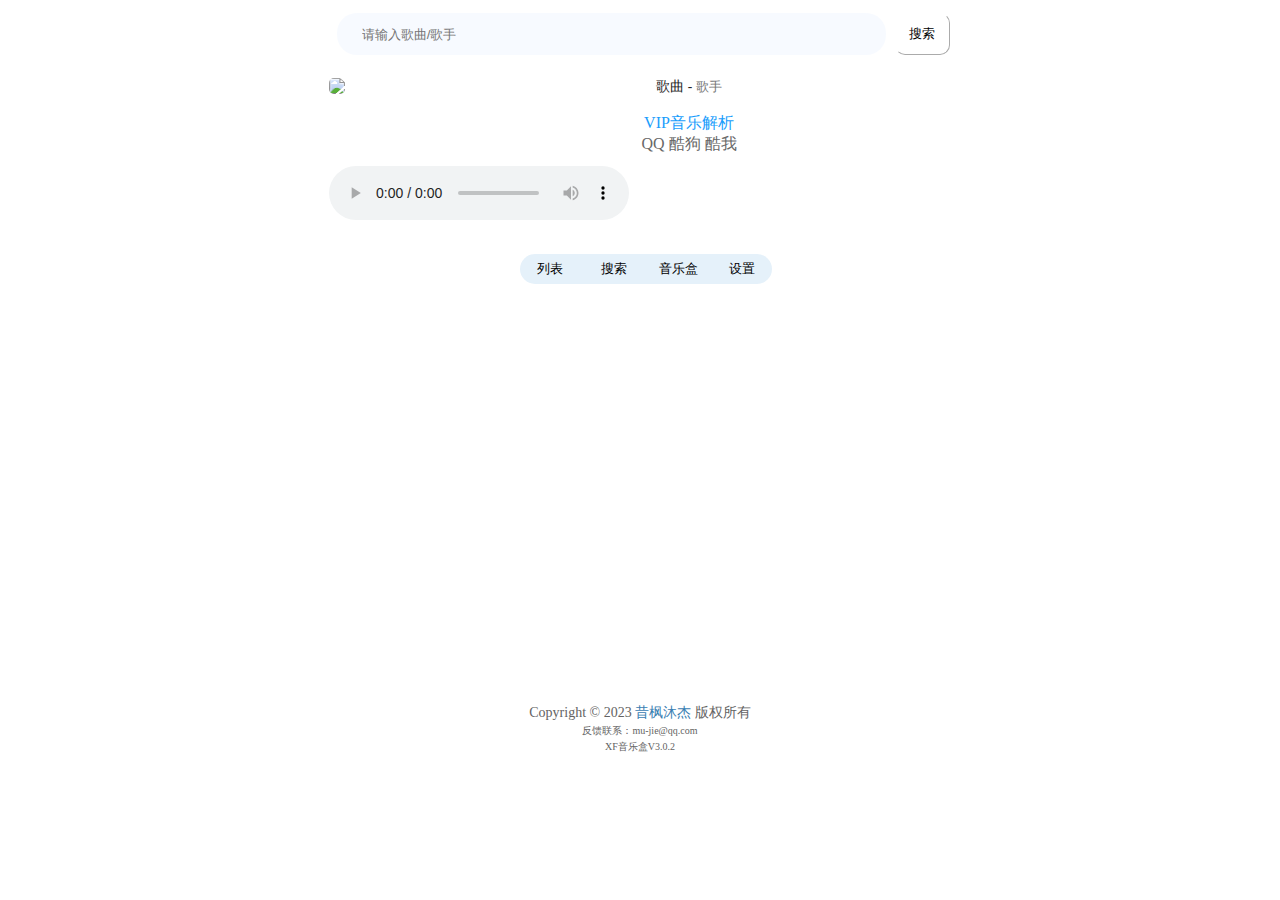
==== html/index.html @ 7a83de7d "大佬帮助下 光速新增搜索建议功能 •̀ ω •́ ✧" ====
<!DOCTYPE html>
<html>

<head>
  <title>XF音乐盒</title>
  <meta charset="UTF-8">
  <meta http-equiv="Content-Security-Policy" content="upgrade-insecure-requests">
  <meta name="viewport" content="width=device-width, initial-scale=1.0">
  <meta name="keywords" content="昔枫沐杰,音乐播放器,VIP音乐解析">
  <meta name="description" content="在线音乐播放器，免费音乐解析">
  <link rel="shortcut icon" href="https://mu-jie.cc/favicon.ico?v=1675779331375" type="image/x-icon">
  <script src="https://cdn.plyr.io/3.6.2/plyr.js"></script>
  <!-- 加载相关 CSS 文件 -->
  <link rel="stylesheet" href="https://cdn.plyr.io/3.6.2/plyr.css">
  <link rel="stylesheet" href="./css/musicPlyr.css">
</head>

<body>
  <div class="search">
    <div class="search_box"><input id="search_box" type="text" placeholder="请输入歌曲/歌手" value=""></div>
    <div class="search_btn"><button id="search_btn" onclick="search_onclick()">搜索</button></div>
  </div>
  <div class="music_box" id="music_box">
    <div class="img"><img id="cover" width="88px"
        src="http://mujie-data.oss-cn-shenzhen.aliyuncs.com/%E5%9B%BE%E5%BA%8A/20220525144559_dfe6ef.jpeg" />
    </div>
    <div class="song">
      <span id="songName">歌曲</span>
      <span>-</span>
      <span id="singerName">歌手</span>
    </div>
    <div class="lrc_box">
      <p id="lrc1" class="lrc">VIP音乐解析</p>
      <p id="lrc2" class="clear">QQ 酷狗 酷我</p>
    </div>
    <!-- 添加一个 <audio> 标签 -->
    <audio controls id="music" autoplay>
      <source src="">
    </audio>
    <dialog id="dialog"></dialog>
  </div>
  <div class="searchORlist">
    <div class="btn_box">
    <button id="listBtn" onclick="listBtn_onclick()">列表</button>
    <button id="resultBtn" onclick="resultBtn_onclick()">搜索</button>
    <button id="boxBtn" onclick="boxBtn_onclick()">音乐盒</button>
    <button id="setBtn" onclick="setBtn_onclick()">设置</button>
  </div>
    <div class="songList"><iframe class="iframe" id="iframe" src="./songList.html"></iframe></div>
  </div>
  <div class="footnote">
    <div style="height: 20px;"></div>
    <footnote>Copyright © 2023
      <a href="https://mu-jie.cc" target="_blank" rel="noopener noreferrer">昔枫沐杰</a>
      版权所有
      <br>
      <font size="1em">反馈联系：mu-jie@qq.com<br>XF音乐盒V3.0.2</font>
    </footnote>
  </div>
  <script src="http://mujie-data.oss-cn-shenzhen.aliyuncs.com/%E6%96%87%E4%BB%B6%E5%88%86%E5%8F%91/opensug.js"></script>
  <script src="./js/musicPlyr.js"></script>
</body>

</html>
---- html/css/musicPlyr.css ----
body {
  background-image: url('http://mujie-data.oss-cn-shenzhen.aliyuncs.com/%E5%9B%BE%E5%BA%8A/20220525144600_2945b.jpeg');
  background-repeat: no-repeat;
  background-attachment: fixed;
  background-size: cover;
}

dialog {
  background-color: rgb(211, 238, 251);
  border-radius: 15px;
  transition-duration: 200;
  border-width: 2.5px;
  border-color: #ffffff;
  min-width: 100px;
  text-align: center;
}

.lrc {
  color: #199dfc;
  padding-top: 15px;
  transition-duration: 100ms;
}

.clear {
  color: #686868;
}

p {
  margin: 0;
}

img {
  border-radius: 5px;
}

.img {
  float: left;
}

.music_box {
  border-radius: 10px;
  background-color: rgba(255, 255, 255, 0.8);
  padding: 5px;
}

.lrc_box {
  width: calc(100%-88px);
  padding-bottom: 10px;
  background-color: rgba(188, 249, 179, 0);
  text-align: center;
  margin-left: 88px;
  border-radius: 10px;
  height: 58px;
}

.song {
  font-size: 0.85rem;
  color: #232323;
  border-radius: 5px;
  text-align: center;
  width: calc(100%-88px);
  margin-left: 88px;
  height: 20px;
  background-color: rgba(215, 246, 212, 0);
}

#singerName {
  font-size: 0.8rem;
  color: #747474;
}

.plyr__controls__item.plyr__volume,
.plyr__controls__item.plyr__menu {
  display: none;
}

/*搜索建议sug*/
td{
  color: #676767;
}
td:hover{
  background-color: #d4edff;
  color: #f93030;
}

/*搜索框与搜索按钮父级div*/
.search {
  padding-bottom: 10px;
  padding-top: 5px;
  display: flex;
  flex-direction: row;
  width: 100%;
}

/*搜索框div*/
.search_box {
  flex: 9;
  margin-left: 2%;
  margin-right: 2%;
}

/*搜索框样式*/
#search_box {
  background-color: rgba(246, 250, 255, 0.94);
  padding-right: 0px;
  width: 95%;
  height: 40px;
  border-radius: 20px;
  border-width: 0px;
  padding-left: 25px;
  border-color: #000000;
  transition-duration: 50ms;
}

/*搜索框聚焦*/
#search_box:focus {
  padding-left: 23.5px;
  border-radius: 10px;
  outline: 0;
  height: 37px;
  border-width: 1.5px;
}

/*搜索按钮div*/
.search_btn {
  flex: 1;
  margin-right: 1%;
}

/*搜索按钮样式*/
#search_btn {
  width: 55px;
  height: 42px;
  border-radius: 10px;
  background-color: rgb(255, 255, 255);
  margin-left: 10px;
  border-width: 1px;
  border-color: #ffffff;
}

/*搜索按钮点击*/
#search_btn:active {
  background-color: #e1ffe5;
  border-width: 2px;
  border-color: #000000;
}

/*列表总div*/
.searchORlist {
  padding-top: 5px;
  background-color: rgba(255, 255, 255, 0.776);
  width: 100%;
  height: 420px;
  border-radius: 10px;
  margin-top: 20px;
}

/*按钮盒子*/
.btn_box{
  background-color: #e5f1fa;
  margin-left: calc(50% - 120px);
  width: max-content;
  height: 30px;
  border-radius: 20px;
}

/*搜索与列表选择按钮*/
#listBtn,#resultBtn,#boxBtn,#setBtn{
  background-color: #00000000;
  border: 0px;
  border-radius: 20px;
  width: 60px;
  height: 30px;
  outline: none;
  transition-duration: 200ms;
}


/*歌曲列表div*/
.songList {
  background-color: rgba(234, 255, 255, 0);
  width: 100%;
  height: 363px;
  border-radius: 10px;
  margin: 0px;
  padding-top: 5px;
}
#songList {
  background-color: #ffffff00;
  width: 100%;
  height: 20px;
  margin-left: 3%;
  margin-right: 3%;
  padding-top: 10px;
}

.iframe{
  width: 100%;
  height: 100%;
  border-radius: 10px;
  border-width: 0px;
  padding: 0px;
}

.footnote{
  background-color: rgba(255, 255, 255, 0.784);
  font-size: 14px;
  height: 100px;
  text-align: center;
  color: #636363;
  margin-top: 10px;
  border-radius: 5px;
}
a{
  color: #3980b2;
  text-decoration: none;
}

/*响应式媒体查询*/
@media screen and (min-width:960px) {
  body{
    background-image: url('http://mujie-data.oss-cn-shenzhen.aliyuncs.com/%E5%9B%BE%E5%BA%8A/20220525144600_2945bh.jpeg');
  }
  .music_box {
    width: 50%;
    margin-left: 25%;
  }
  #search_box {
    width: 98%;
  }
  .search {
    width: 50%;
    height: 40px;
    padding-left: 25%;
    padding-bottom: 20px;
  }

  .searchORlist {
    width: 50%;
    margin-left: 25%;
  }
  .footnote{
    width: 50%;
    margin-left: 25%;
  }
}
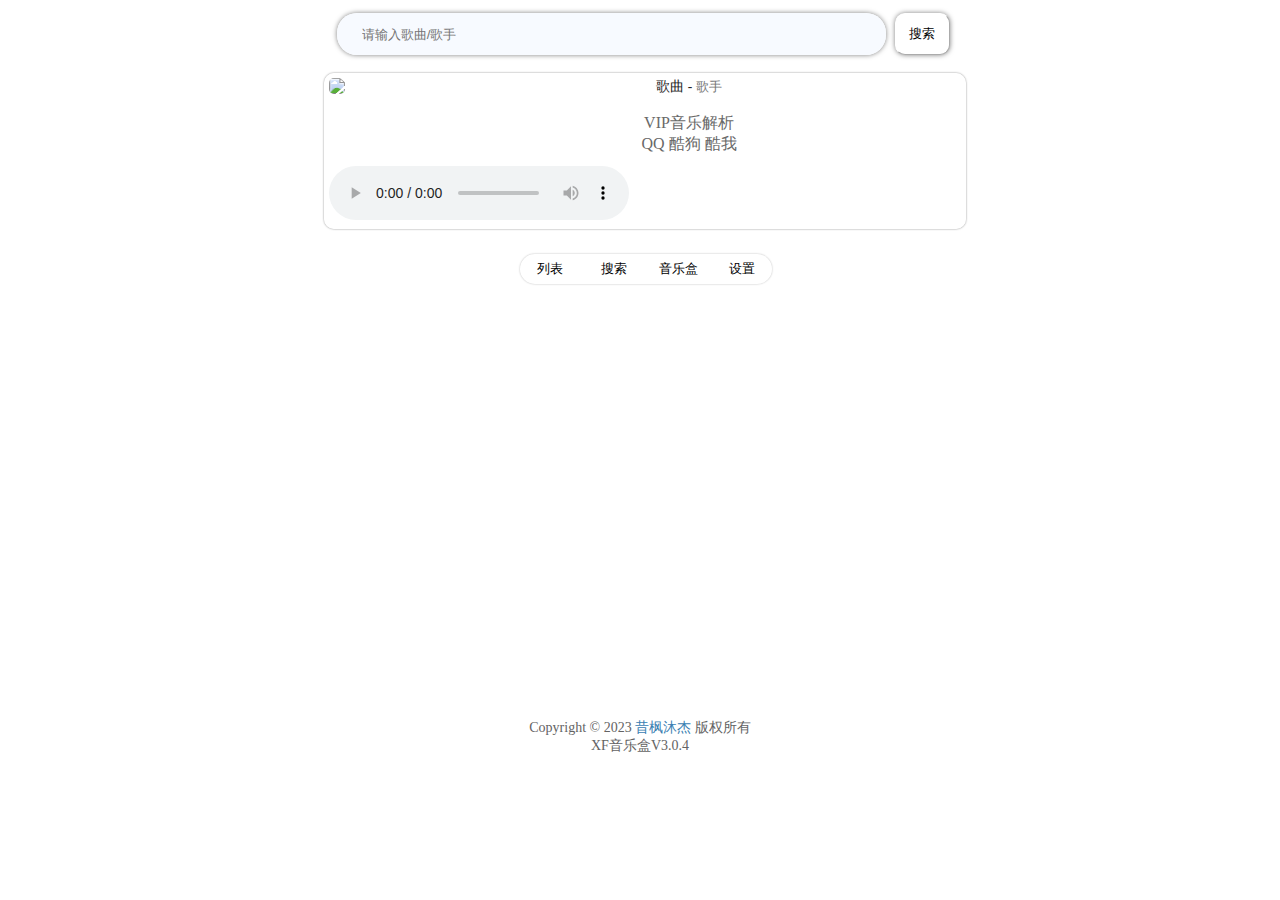
==== commit 4fd614ce: "V3.0.4更新" ====
--- a/html/index.html
+++ b/html/index.html
@@ -9,9 +9,9 @@
   <meta name="keywords" content="昔枫沐杰,音乐播放器,VIP音乐解析">
   <meta name="description" content="在线音乐播放器，免费音乐解析">
   <link rel="shortcut icon" href="https://mu-jie.cc/favicon.ico?v=1675779331375" type="image/x-icon">
-  <script src="https://cdn.plyr.io/3.6.2/plyr.js"></script>
+  <script src="http://mujie-data.oss-cn-shenzhen.aliyuncs.com/rely/plyr.js"></script>
   <!-- 加载相关 CSS 文件 -->
-  <link rel="stylesheet" href="https://cdn.plyr.io/3.6.2/plyr.css">
+  <link rel="stylesheet" href="http://mujie-data.oss-cn-shenzhen.aliyuncs.com/rely/plyr.css">
   <link rel="stylesheet" href="./css/musicPlyr.css">
 </head>
 
@@ -41,24 +41,25 @@
   </div>
   <div class="searchORlist">
     <div class="btn_box">
-    <button id="listBtn" onclick="listBtn_onclick()">列表</button>
-    <button id="resultBtn" onclick="resultBtn_onclick()">搜索</button>
-    <button id="boxBtn" onclick="boxBtn_onclick()">音乐盒</button>
-    <button id="setBtn" onclick="setBtn_onclick()">设置</button>
-  </div>
+      <button id="listBtn" onclick="listBtn_onclick()">列表</button>
+      <button id="resultBtn" onclick="resultBtn_onclick()">搜索</button>
+      <button id="boxBtn" onclick="boxBtn_onclick()">音乐盒</button>
+      <button id="setBtn" onclick="setBtn_onclick()">设置</button>
+    </div>
     <div class="songList"><iframe class="iframe" id="iframe" src="./songList.html"></iframe></div>
   </div>
   <div class="footnote">
-    <div style="height: 20px;"></div>
+    <div style="height: 35px;"></div>
     <footnote>Copyright © 2023
       <a href="https://mu-jie.cc" target="_blank" rel="noopener noreferrer">昔枫沐杰</a>
       版权所有
       <br>
-      <font size="1em">反馈联系：mu-jie@qq.com<br>XF音乐盒V3.0.2</font>
+      XF音乐盒V3.0.4</font>
     </footnote>
   </div>
-  <script src="http://mujie-data.oss-cn-shenzhen.aliyuncs.com/%E6%96%87%E4%BB%B6%E5%88%86%E5%8F%91/opensug.js"></script>
   <script src="./js/musicPlyr.js"></script>
+  <script src="http://mujie-data.oss-cn-shenzhen.aliyuncs.com/rely/opensug.js"></script>
+  <script src="./js/sug.js"></script>
 </body>
 
 </html>--- a/html/css/musicPlyr.css
+++ b/html/css/musicPlyr.css
@@ -1,5 +1,4 @@
 body {
-  background-image: url('http://mujie-data.oss-cn-shenzhen.aliyuncs.com/%E5%9B%BE%E5%BA%8A/20220525144600_2945b.jpeg');
   background-repeat: no-repeat;
   background-attachment: fixed;
   background-size: cover;
@@ -11,12 +10,12 @@
   transition-duration: 200;
   border-width: 2.5px;
   border-color: #ffffff;
-  min-width: 100px;
+  min-width: 200px;
   text-align: center;
 }
 
 .lrc {
-  color: #199dfc;
+  color: #696969;
   padding-top: 15px;
   transition-duration: 100ms;
 }
@@ -41,6 +40,7 @@
   border-radius: 10px;
   background-color: rgba(255, 255, 255, 0.8);
   padding: 5px;
+  box-shadow: 0 0 2px rgba(0, 0, 0, 0.5);
 }
 
 .lrc_box {
@@ -109,6 +109,7 @@
   border-width: 0px;
   padding-left: 25px;
   border-color: #000000;
+  box-shadow: 0 0 5px rgba(0, 0, 0, 0.5);
   transition-duration: 50ms;
 }
 
@@ -119,6 +120,7 @@
   outline: 0;
   height: 37px;
   border-width: 1.5px;
+  box-shadow: 0 0 0px rgba(0, 0, 0, 0.5);
 }
 
 /*搜索按钮div*/
@@ -136,19 +138,21 @@
   margin-left: 10px;
   border-width: 1px;
   border-color: #ffffff;
+  box-shadow: 0 0 5px rgba(0, 0, 0, 0.5);
 }
 
 /*搜索按钮点击*/
 #search_btn:active {
-  background-color: #e1ffe5;
+  background-color: #e1f5ff;
   border-width: 2px;
   border-color: #000000;
+  box-shadow: 0 0 0px rgba(0, 0, 0, 0.5);
 }
 
 /*列表总div*/
 .searchORlist {
   padding-top: 5px;
-  background-color: rgba(255, 255, 255, 0.776);
+  background-color: rgba(255, 255, 255, 0.585);
   width: 100%;
   height: 420px;
   border-radius: 10px;
@@ -157,11 +161,12 @@
 
 /*按钮盒子*/
 .btn_box{
-  background-color: #e5f1fa;
+  background-color: #ffffff97;
   margin-left: calc(50% - 120px);
   width: max-content;
   height: 30px;
   border-radius: 20px;
+  box-shadow: 0 0 2px rgba(0, 0, 0, 0.3);
 }
 
 /*搜索与列表选择按钮*/
@@ -180,7 +185,7 @@
 .songList {
   background-color: rgba(234, 255, 255, 0);
   width: 100%;
-  height: 363px;
+  height: 380px;
   border-radius: 10px;
   margin: 0px;
   padding-top: 5px;
@@ -218,9 +223,6 @@
 
 /*响应式媒体查询*/
 @media screen and (min-width:960px) {
-  body{
-    background-image: url('http://mujie-data.oss-cn-shenzhen.aliyuncs.com/%E5%9B%BE%E5%BA%8A/20220525144600_2945bh.jpeg');
-  }
   .music_box {
     width: 50%;
     margin-left: 25%;
@@ -235,6 +237,7 @@
     padding-bottom: 20px;
   }
 
+
   .searchORlist {
     width: 50%;
     margin-left: 25%;
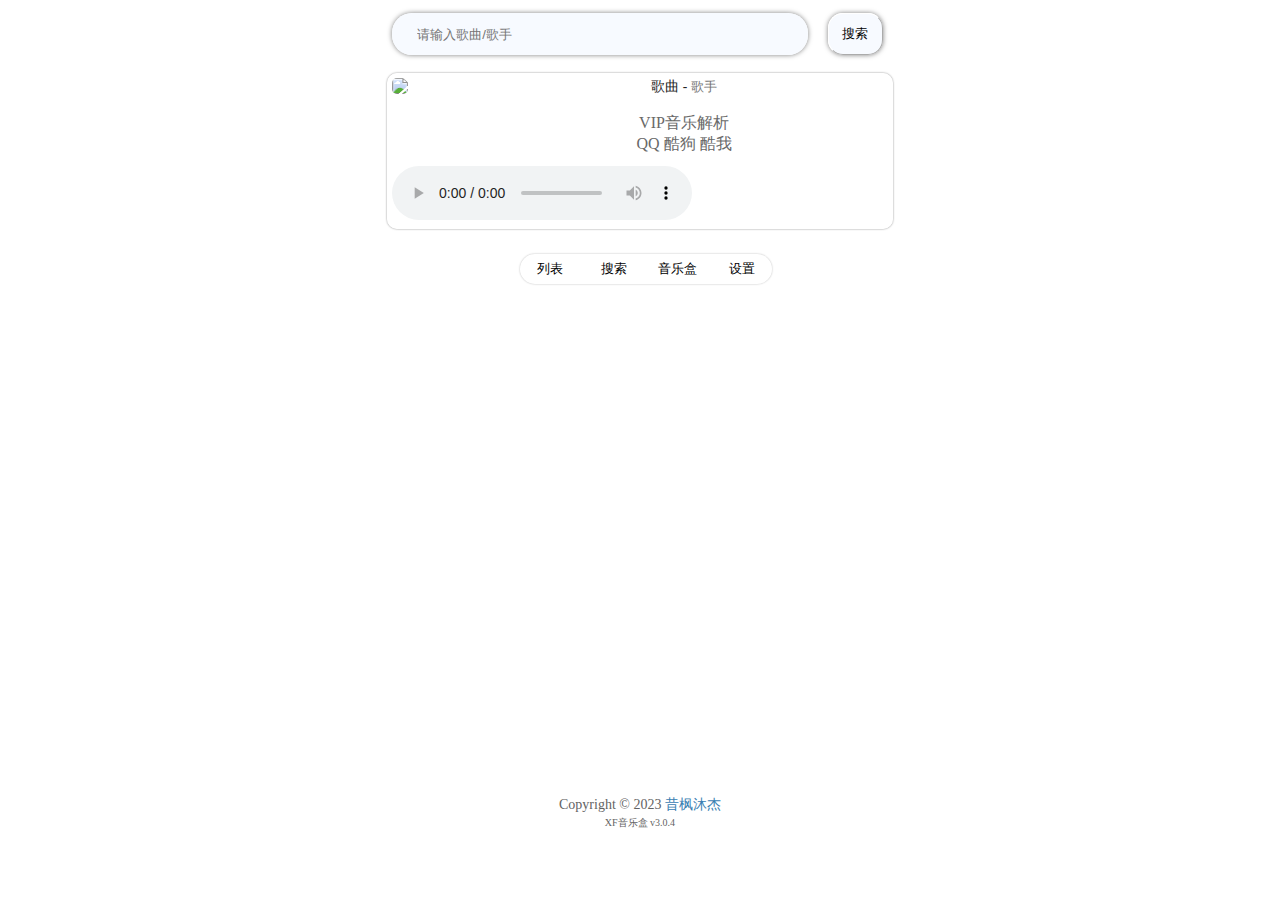
==== commit 2a2c8dd1: "Daily Fix" ====
--- a/html/index.html
+++ b/html/index.html
@@ -8,7 +8,7 @@
   <meta name="viewport" content="width=device-width, initial-scale=1.0">
   <meta name="keywords" content="昔枫沐杰,音乐播放器,VIP音乐解析">
   <meta name="description" content="在线音乐播放器，免费音乐解析">
-  <link rel="shortcut icon" href="https://mu-jie.cc/favicon.ico?v=1675779331375" type="image/x-icon">
+  <link rel="shortcut icon" href="http://mujie-data.oss-cn-shenzhen.aliyuncs.com/%E5%9B%BE%E5%BA%8A/logoicon.ico" type="image/x-icon">
   <script src="http://mujie-data.oss-cn-shenzhen.aliyuncs.com/rely/plyr.js"></script>
   <!-- 加载相关 CSS 文件 -->
   <link rel="stylesheet" href="http://mujie-data.oss-cn-shenzhen.aliyuncs.com/rely/plyr.css">
@@ -49,12 +49,11 @@
     <div class="songList"><iframe class="iframe" id="iframe" src="./songList.html"></iframe></div>
   </div>
   <div class="footnote">
-    <div style="height: 35px;"></div>
+    <div style="height: 12px;"></div>
     <footnote>Copyright © 2023
       <a href="https://mu-jie.cc" target="_blank" rel="noopener noreferrer">昔枫沐杰</a>
-      版权所有
       <br>
-      XF音乐盒V3.0.4</font>
+      <font size="1rem">XF音乐盒 v3.0.4</font>
     </footnote>
   </div>
   <script src="./js/musicPlyr.js"></script>
--- a/html/css/musicPlyr.css
+++ b/html/css/musicPlyr.css
@@ -133,8 +133,8 @@
 #search_btn {
   width: 55px;
   height: 42px;
-  border-radius: 10px;
-  background-color: rgb(255, 255, 255);
+  border-radius: 15px;
+  background-color: rgba(246, 250, 255, 0.94);
   margin-left: 10px;
   border-width: 1px;
   border-color: #ffffff;
@@ -154,7 +154,9 @@
   padding-top: 5px;
   background-color: rgba(255, 255, 255, 0.585);
   width: 100%;
-  height: 420px;
+  height: calc(100vh - 250px);
+  max-height: 520px;
+  min-height: 400px;
   border-radius: 10px;
   margin-top: 20px;
 }
@@ -185,7 +187,7 @@
 .songList {
   background-color: rgba(234, 255, 255, 0);
   width: 100%;
-  height: 380px;
+  height: 100%;
   border-radius: 10px;
   margin: 0px;
   padding-top: 5px;
@@ -201,7 +203,8 @@
 
 .iframe{
   width: 100%;
-  height: 100%;
+  height: calc(100% - 40px);
+  max-height: 500px;
   border-radius: 10px;
   border-width: 0px;
   padding: 0px;
@@ -210,7 +213,7 @@
 .footnote{
   background-color: rgba(255, 255, 255, 0.784);
   font-size: 14px;
-  height: 100px;
+  height: 60px;
   text-align: center;
   color: #636363;
   margin-top: 10px;
@@ -224,26 +227,26 @@
 /*响应式媒体查询*/
 @media screen and (min-width:960px) {
   .music_box {
-    width: 50%;
-    margin-left: 25%;
+    width: calc(40% - 10px);
+    margin-left: 30%;
   }
   #search_box {
-    width: 98%;
+    width: calc(100% - 25px);
   }
   .search {
-    width: 50%;
+    width: 40%;
     height: 40px;
-    padding-left: 25%;
+    padding-left: calc(30% - 5px);
     padding-bottom: 20px;
   }
 
 
   .searchORlist {
-    width: 50%;
-    margin-left: 25%;
+    width: 40%;
+    margin-left: 30%;
   }
   .footnote{
-    width: 50%;
-    margin-left: 25%;
+    width: 40%;
+    margin-left: 30%;
   }
 }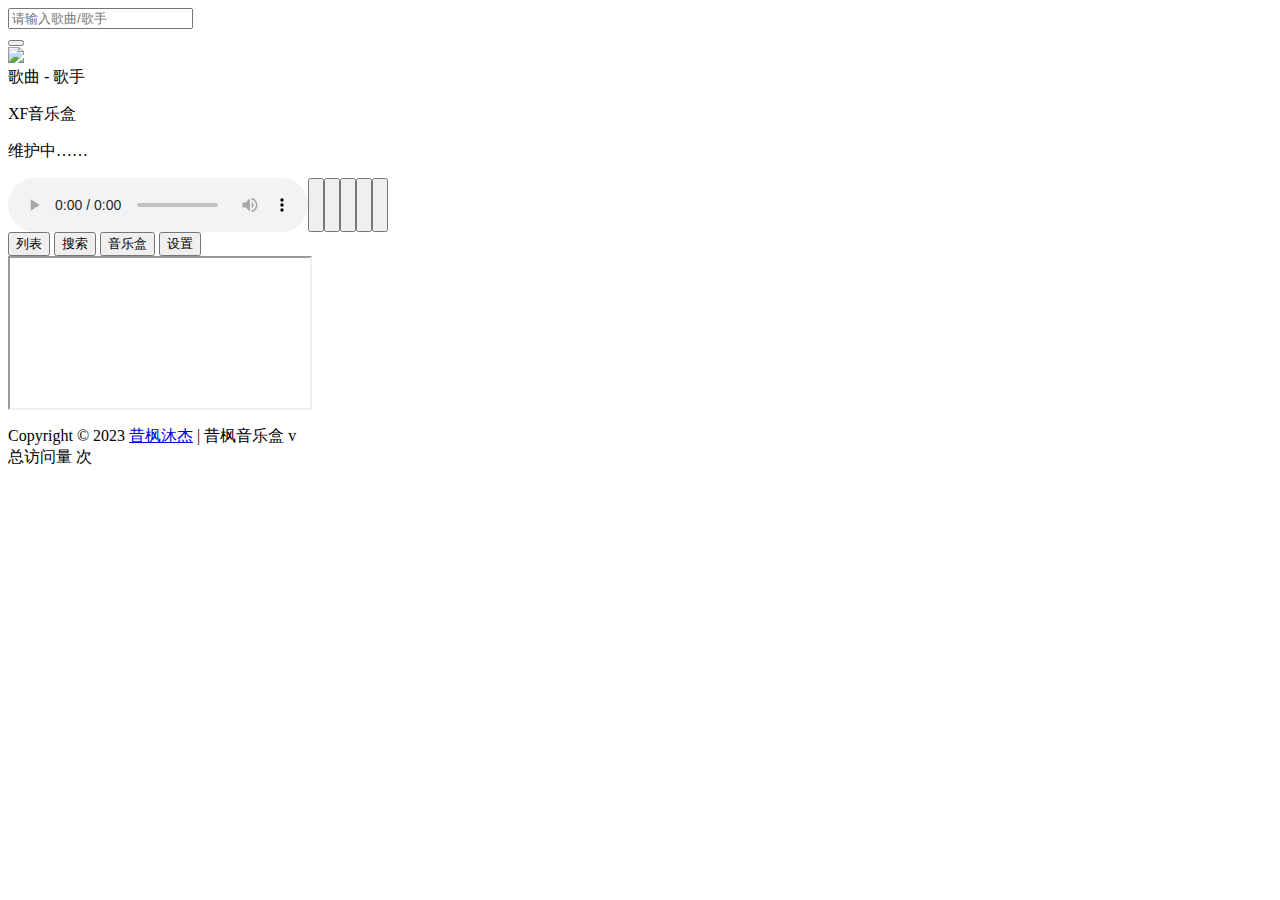
==== commit 8a45c45b: "维护" ====
--- a/html/index.html
+++ b/html/index.html
@@ -4,25 +4,28 @@
 <head>
   <title>XF音乐盒</title>
   <meta charset="UTF-8">
-  <meta http-equiv="Content-Security-Policy" content="upgrade-insecure-requests">
+  <!-- <meta http-equiv="Content-Security-Policy" content="upgrade-insecure-requests"> -->
   <meta name="viewport" content="width=device-width, initial-scale=1.0">
   <meta name="keywords" content="昔枫沐杰,音乐播放器,VIP音乐解析">
   <meta name="description" content="在线音乐播放器，免费音乐解析">
-  <link rel="shortcut icon" href="http://mujie-data.oss-cn-shenzhen.aliyuncs.com/%E5%9B%BE%E5%BA%8A/logoicon.ico" type="image/x-icon">
-  <script src="http://mujie-data.oss-cn-shenzhen.aliyuncs.com/rely/plyr.js"></script>
+  <link rel="shortcut icon" href="https://mujie-data.oss-cn-shenzhen.aliyuncs.com/%E5%9B%BE%E5%BA%8A/logoicon.ico"
+    type="image/x-icon">
+  <script src="https://mujie-data.oss-cn-shenzhen.aliyuncs.com/rely/plyr.js"></script>
   <!-- 加载相关 CSS 文件 -->
-  <link rel="stylesheet" href="http://mujie-data.oss-cn-shenzhen.aliyuncs.com/rely/plyr.css">
-  <link rel="stylesheet" href="./css/musicPlyr.css">
+  <link rel="stylesheet" href="https://mujie-data.oss-cn-shenzhen.aliyuncs.com/rely/plyr.css">
+  <link rel="stylesheet" href="./css/main.css">
+  <link rel="stylesheet" href="https://cdn.staticfile.org/font-awesome/4.7.0/css/font-awesome.css">
 </head>
 
 <body>
   <div class="search">
     <div class="search_box"><input id="search_box" type="text" placeholder="请输入歌曲/歌手" value=""></div>
-    <div class="search_btn"><button id="search_btn" onclick="search_onclick()">搜索</button></div>
+    <div class="search_btn"><button id="search_btn" onclick="search_onclick()"><i class="fa fa-search"></i></button>
+    </div>
   </div>
-  <div class="music_box" id="music_box">
+  <div class="music_box" id="music_box" aria-hidden="true">
     <div class="img"><img id="cover" width="88px"
-        src="http://mujie-data.oss-cn-shenzhen.aliyuncs.com/%E5%9B%BE%E5%BA%8A/20220525144559_dfe6ef.jpeg" />
+        src="https://ali.mu-jie.cc/img/cover01.png" />
     </div>
     <div class="song">
       <span id="songName">歌曲</span>
@@ -30,15 +33,22 @@
       <span id="singerName">歌手</span>
     </div>
     <div class="lrc_box">
-      <p id="lrc1" class="lrc">VIP音乐解析</p>
-      <p id="lrc2" class="clear">QQ 酷狗 酷我</p>
+      <p id="lrc1" class="lrc">XF音乐盒</p>
+      <p id="lrc2" class="clear">维护中……</p>
     </div>
     <!-- 添加一个 <audio> 标签 -->
-    <audio controls id="music" autoplay>
-      <source src="">
-    </audio>
-    <dialog id="dialog"></dialog>
+    <div style="display: flex; width: 100%;">
+      <audio controls id="music" autoplay>
+        <source src="">
+      </audio>
+      <button class="playBtn" onclick="downloadOnclick();"><i class="fa fa-arrow-down"></i></button>
+      <button class="playBtn likeBtn" onclick="likeOnclick();"><i class="fa fa-heart"></i></button>
+      <button class="playBtn" onclick="iframe.nextPlay(0);"><i class="fa fa-fast-backward"></i></button>
+      <button class="playBtn" onclick="playbackModeOnclick();" id="loopBtn"></button>
+      <button class="playBtn" onclick="iframe.nextPlay(1);"><i class="fa far fa-fast-forward"></i></button>
+    </div>
   </div>
+  <dialog id="dialog"></dialog>
   <div class="searchORlist">
     <div class="btn_box">
       <button id="listBtn" onclick="listBtn_onclick()">列表</button>
@@ -52,12 +62,13 @@
     <div style="height: 12px;"></div>
     <footnote>Copyright © 2023
       <a href="https://mu-jie.cc" target="_blank" rel="noopener noreferrer">昔枫沐杰</a>
+      | 昔枫音乐盒 v<span id="version_span"></span>
       <br>
-      <font size="1rem">XF音乐盒 v3.0.4</font>
+      总访问量 <span id="visits_span"></span> 次
     </footnote>
   </div>
-  <script src="./js/musicPlyr.js"></script>
-  <script src="http://mujie-data.oss-cn-shenzhen.aliyuncs.com/rely/opensug.js"></script>
+  <script src="./js/main.js"></script>
+  <script src="https://mujie-data.oss-cn-shenzhen.aliyuncs.com/rely/opensug.js"></script>
   <script src="./js/sug.js"></script>
 </body>
 
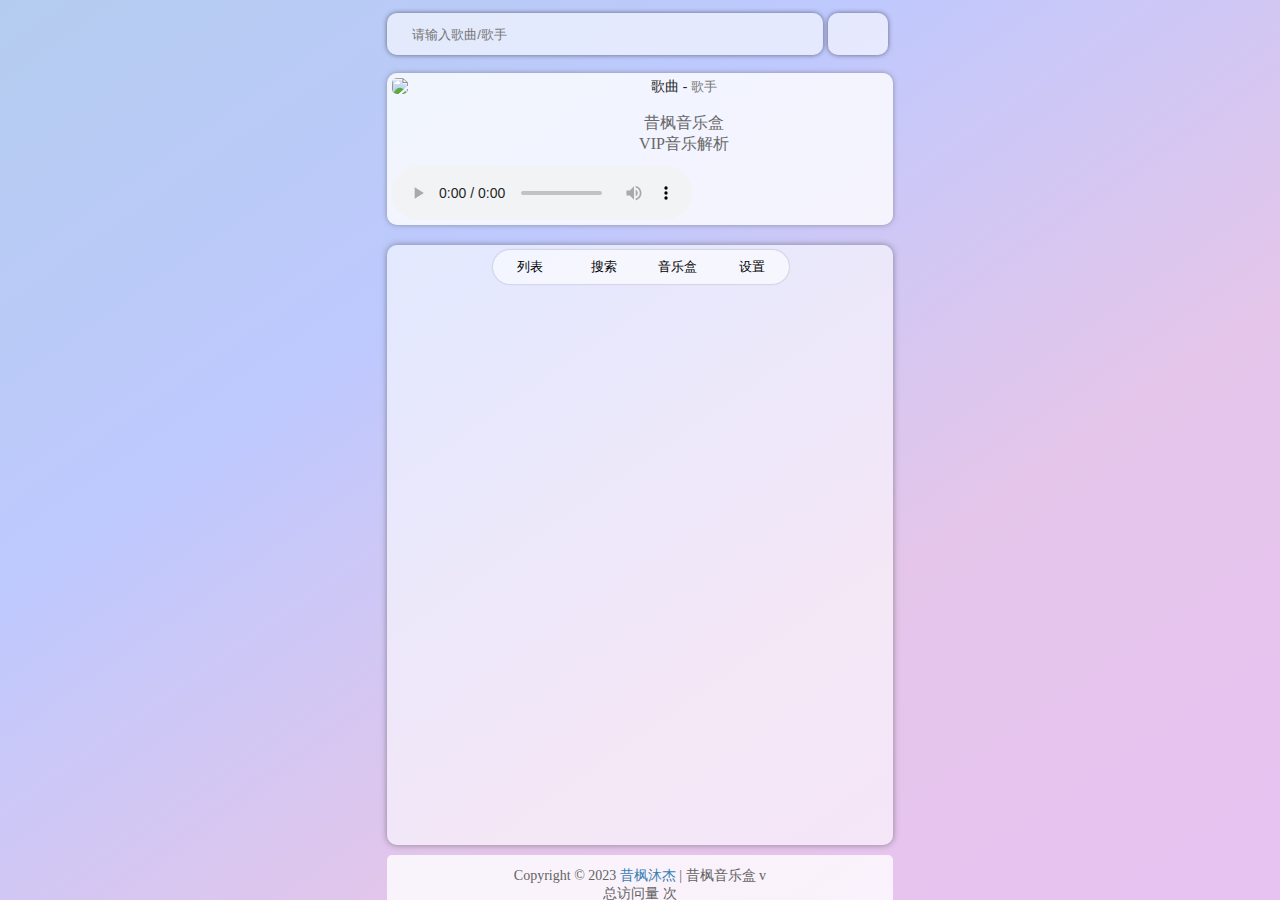
==== commit 8e7ae2d7: "0805" ====
--- a/html/index.html
+++ b/html/index.html
@@ -2,11 +2,12 @@
 <html>
 
 <head>
-  <title>XF音乐盒</title>
+  <title>昔枫音乐盒</title>
   <meta charset="UTF-8">
   <!-- <meta http-equiv="Content-Security-Policy" content="upgrade-insecure-requests"> -->
+  <meta http-equiv="Content-Security-Policy" content="media-src http:;">
   <meta name="viewport" content="width=device-width, initial-scale=1.0">
-  <meta name="keywords" content="昔枫沐杰,音乐播放器,VIP音乐解析">
+  <meta name="keywords" content="昔枫沐杰,音乐播放器,VIP音乐解析,xf音乐盒">
   <meta name="description" content="在线音乐播放器，免费音乐解析">
   <link rel="shortcut icon" href="https://mujie-data.oss-cn-shenzhen.aliyuncs.com/%E5%9B%BE%E5%BA%8A/logoicon.ico"
     type="image/x-icon">
@@ -33,22 +34,21 @@
       <span id="singerName">歌手</span>
     </div>
     <div class="lrc_box">
-      <p id="lrc1" class="lrc">XF音乐盒</p>
-      <p id="lrc2" class="clear">维护中……</p>
+      <p id="lrc1" class="lrc">昔枫音乐盒</p>
+      <p id="lrc2" class="clear">VIP音乐解析</p>
     </div>
     <!-- 添加一个 <audio> 标签 -->
     <div style="display: flex; width: 100%;">
-      <audio controls id="music" autoplay>
-        <source src="">
+      <audio controls id="music">
+        <source src="https://ali.mu-jie.cc/static/null.mp3">
       </audio>
       <button class="playBtn" onclick="downloadOnclick();"><i class="fa fa-arrow-down"></i></button>
       <button class="playBtn likeBtn" onclick="likeOnclick();"><i class="fa fa-heart"></i></button>
-      <button class="playBtn" onclick="iframe.nextPlay(0);"><i class="fa fa-fast-backward"></i></button>
+      <button class="playBtn" onclick="nextPlay('pre');"><i class="fa fa-fast-backward"></i></button>
       <button class="playBtn" onclick="playbackModeOnclick();" id="loopBtn"></button>
-      <button class="playBtn" onclick="iframe.nextPlay(1);"><i class="fa far fa-fast-forward"></i></button>
+      <button class="playBtn" onclick="nextPlay('next');"><i class="fa far fa-fast-forward"></i></button>
     </div>
   </div>
-  <dialog id="dialog"></dialog>
   <div class="searchORlist">
     <div class="btn_box">
       <button id="listBtn" onclick="listBtn_onclick()">列表</button>
@@ -60,13 +60,14 @@
   </div>
   <div class="footnote">
     <div style="height: 12px;"></div>
-    <footnote>Copyright © 2023
+    <footer>Copyright © 2023
       <a href="https://mu-jie.cc" target="_blank" rel="noopener noreferrer">昔枫沐杰</a>
       | 昔枫音乐盒 v<span id="version_span"></span>
       <br>
       总访问量 <span id="visits_span"></span> 次
-    </footnote>
+    </footer>
   </div>
+  <script src="./js/Popup.js"></script>
   <script src="./js/main.js"></script>
   <script src="https://mujie-data.oss-cn-shenzhen.aliyuncs.com/rely/opensug.js"></script>
   <script src="./js/sug.js"></script>
--- a/html/css/main.css
+++ b/html/css/main.css
@@ -0,0 +1,389 @@
+:root {
+  --bg-image: linear-gradient(to bottom right, #3a7bd561, #3f5efb56, #af52bf55, #c873e06e);
+}
+
+body {
+  background-attachment: fixed;
+  background-size: cover;
+  background-image: var(--bg-image);
+}
+
+dialog {
+  color: #3b3b3b;
+  background-color: rgb(248, 248, 248);
+  box-shadow: 0 0 2px rgba(85, 85, 85, 0.7);
+  border-radius: 15px;
+  transition-duration: 200ms;
+  border-width: 0px;
+  border-color: #ffffff;
+  min-width: 280px;
+  text-align: center;
+  animation: fade 50ms;
+  animation-timing-function: ease-out;
+    /* Safari */
+    -moz-user-select: none;
+    /* Firefox */
+    -ms-user-select: none;
+    /* Internet Explorer/Edge */
+    user-select: none;
+}
+dialog::backdrop {
+  background: transparent;
+  backdrop-filter: brightness(0.8) blur(0.5px);
+  animation: ltd 100ms;
+  animation-timing-function: ease-out;
+}
+
+@keyframes fade {
+  from {
+    /* opacity: 0; */
+    transform: scale(0.9);
+    backdrop-filter: brightness(1) blur(0px);
+  }
+
+  to {
+    /* opacity: 1; */
+    transform: scale(1);
+    backdrop-filter: brightness(0.8) blur(0.5px);
+  }
+}
+
+@keyframes ltd {
+  from {
+    backdrop-filter: brightness(1) blur(0px);
+  }
+
+  to {
+    backdrop-filter: brightness(0.8) blur(1px);
+  }
+}
+
+
+.lrc {
+  color: #696969;
+  padding-top: 15px;
+  transition-duration: 100ms;
+}
+
+.clear {
+  color: #686868;
+}
+
+p {
+  margin: 0;
+}
+
+img {
+  border-radius: 5px;
+}
+
+.img {
+  float: left;
+}
+
+.music_box {
+  border-radius: 10px;
+  background-color: rgba(255, 255, 255, 0.8);
+  padding: 5px;
+  box-shadow: 0 0 5px rgba(82, 82, 82, 0.5);
+  -webkit-user-select: none;
+  -moz-user-select: none;
+  -ms-user-select: none;
+  user-select: none;
+}
+
+.lrc_box {
+  width: calc(100%-88px);
+  padding-bottom: 10px;
+  background-color: rgba(188, 249, 179, 0);
+  text-align: center;
+  margin-left: 88px;
+  border-radius: 10px;
+  height: 58px;
+}
+
+.song {
+  font-size: 0.85rem;
+  color: #232323;
+  border-radius: 5px;
+  text-align: center;
+  width: calc(100%-88px);
+  margin-left: 88px;
+  height: 20px;
+  background-color: rgba(215, 246, 212, 0);
+}
+
+#singerName {
+  font-size: 0.8rem;
+  color: #747474;
+}
+
+.plyr__controls__item.plyr__volume,
+.plyr__controls__item.plyr__menu {
+  display: none;
+}
+
+/*搜索建议sug*/
+td {
+  color: #676767;
+}
+
+td:hover {
+  background-color: rgb(80, 182, 255);
+  color: #ffffff;
+}
+
+/*搜索框与搜索按钮父级div*/
+.search {
+  padding-bottom: 10px;
+  padding-top: 5px;
+  display: flex;
+  flex-direction: row;
+  width: 100%;
+}
+
+/*搜索框div*/
+.search_box {
+  flex: 9;
+  margin-left: 1%;
+  padding-right: 20px;
+}
+
+/*搜索框样式*/
+#search_box {
+  background-color: rgba(255, 255, 255, 0.6);
+  color: #282828;
+  font-size: 13px;
+  padding-right: 0px;
+  outline: 0;
+  width: 95%;
+  height: 40px;
+  border-radius: 10px;
+  border-width: 0px;
+  padding-left: 25px;
+  border-color: #000000;
+  box-shadow: 0 0 5px rgba(0, 0, 0, 0.5);
+  transition-duration: 200ms;
+}
+
+/*搜索框聚焦*/
+#search_box:focus {
+  background-color: rgba(255, 255, 255, 0.9);
+}
+
+/*搜索按钮div*/
+.search_btn {
+  flex: 1;
+}
+
+/*搜索按钮样式*/
+#search_btn {
+  width: 60px;
+  height: 42px;
+  border-width: 0;
+  border-radius: 10px;
+  background-color: rgba(255, 255, 255, 0.6);
+  color: #3880c3;
+  font-size: 15px;
+  box-shadow: 0 0 5px rgba(0, 0, 0, 0.5);
+  transition-duration: 200ms;
+}
+
+/*搜索按钮点击*/
+#search_btn:active {
+  background-color: rgba(0, 179, 255, 0.8);
+  border-color: #000000;
+  color: #d4edff;
+  box-shadow: 0 0 0px rgba(0, 0, 0, 0.5);
+  transition-duration: 200ms;
+}
+
+/*列表总div*/
+.searchORlist {
+  box-shadow: 0 0 6px rgba(59, 59, 59, 0.5);
+  padding-top: 5px;
+  background-color: rgba(255, 255, 255, 0.585);
+  width: 100%;
+  height: calc(100vh - 305px);
+  min-height: 380px;
+  border-radius: 10px;
+  margin-top: 20px;
+}
+
+/*按钮盒子*/
+.btn_box {
+  position: relative;
+  padding: 2px;
+  background-color: #ffffff97;
+  left: calc(50% - 147.11px);
+  width: max-content;
+  height: 30px;
+  border-radius: 20px;
+  box-shadow: 0 0 2px rgba(0, 0, 0, 0.3);
+}
+
+/*搜索与列表选择按钮*/
+#listBtn,
+#resultBtn,
+#boxBtn,
+#setBtn {
+  background-color: #00000000;
+  border: 0px;
+  border-radius: 20px;
+  width: 70px;
+  height: 30px;
+  outline: none;
+  transition-duration: 50ms;
+}
+
+
+/*歌曲列表div*/
+.songList {
+  background-color: rgba(234, 255, 255, 0);
+  width: 100%;
+  height: 100%;
+  border-radius: 10px;
+  margin: 0px;
+  padding-top: 5px;
+}
+
+#songList {
+  background-color: #ffffff00;
+  width: 100%;
+  height: 20px;
+  margin-left: 3%;
+  margin-right: 3%;
+  padding-top: 10px;
+}
+
+.iframe {
+  width: 100%;
+  height: calc(100% - 45px);
+  ;
+  border-radius: 10px;
+  border-width: 0px;
+  padding: 0px;
+}
+
+.footnote {
+  background-color: rgba(255, 255, 255, 0.784);
+  font-size: 14px;
+  height: 60px;
+  text-align: center;
+  color: #636363;
+  margin-top: 10px;
+  border-radius: 5px;
+}
+
+a {
+  color: #3980b2;
+  text-decoration: none;
+}
+
+.playBtn {
+  width: 30px;
+  height: 28px;
+  border: 0;
+  outline: 0;
+  font-size: 16px;
+  background: rgba(0, 0, 0, 0);
+  border-radius: 3px;
+  color: rgba(74, 84, 100, 0.9);
+}
+
+.playBtn:active {
+  background-color: rgba(0, 179, 255, 0.6);
+  color: #ffffff;
+}
+
+.likeBtn {
+  display: inline;
+}
+
+.dialogBtn {
+  height: 35px;
+  width: 35%;
+  outline: 0;
+  border-radius: 20px;
+  background-color: rgb(12, 160, 255);
+  color: #ffffff;
+  border: 0;
+}
+
+.dialogBtn:active {
+  background-color: rgb(12, 150, 235);
+}
+
+#dialogText {
+  padding-left: 10px;
+  outline: 0;
+  border-radius: 10px;
+  border: 0;
+  background-color: #ededed;
+  height: 30px;
+  width: calc(100% - 10px);
+}
+
+/*响应式媒体查询*/
+@media screen and (min-width:960px) {
+  .music_box {
+    width: calc(40% - 10px);
+    margin-left: 30%;
+  }
+
+  #search_box {
+    width: calc(100% - 10px);
+  }
+
+  .search {
+    width: 40%;
+    height: 40px;
+    padding-left: calc(30% - 5px);
+    padding-bottom: 20px;
+  }
+
+  #search_btn:hover {
+    background-color: rgba(255, 255, 255, 0.8);
+  }
+
+  #search_btn:active {
+    background-color: rgba(0, 179, 255, 0.9);
+  }
+
+  #search_box:hover {
+    background-color: rgba(255, 255, 255, 0.8);
+  }
+
+  #search_box:focus {
+    background-color: rgba(255, 255, 255, 0.9);
+  }
+
+  .searchORlist {
+    width: 40%;
+    margin-left: 30%;
+  }
+
+  .footnote {
+    width: 40%;
+    margin-left: 30%;
+  }
+
+  .playBtn:hover {
+    box-shadow: 0 0 3px rgba(0, 0, 0, 0.3);
+    background-color: rgba(0, 179, 255, 0.8);
+    transition-duration: 0.3s;
+  }
+
+  .playBtn:active {
+    background-color: rgba(0, 179, 255, 0.8);
+    color: #ffffff;
+  }
+
+  .likeBtn {
+    display: inline;
+  }
+
+  #loopBtn:hover {
+    color: #ffffff;
+  }
+}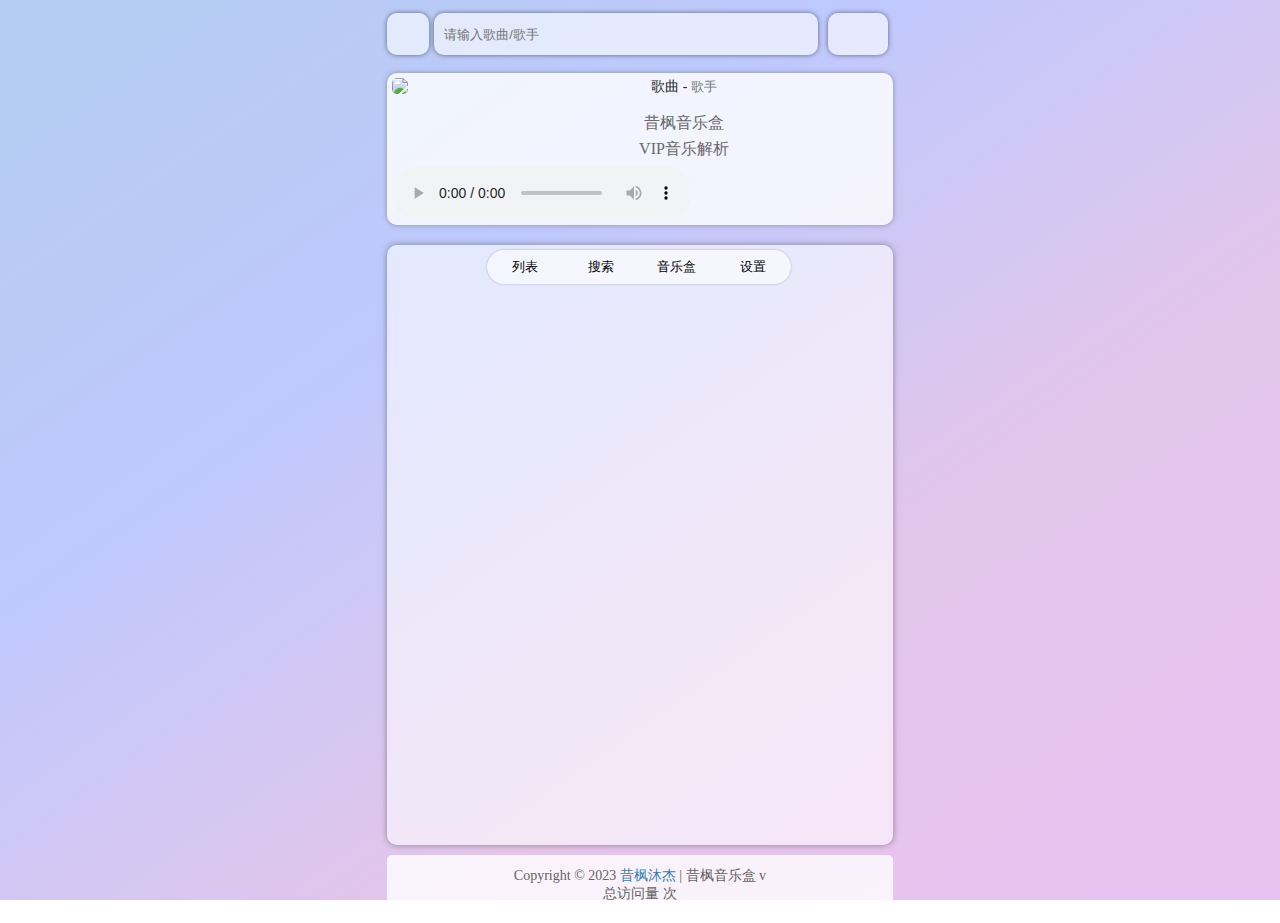
==== commit 9329900c: "V3.1.3 更新" ====
--- a/html/index.html
+++ b/html/index.html
@@ -19,14 +19,49 @@
 </head>
 
 <body>
+  <!-- 侧边栏 -->
+  <div class="sidebar">
+    <span>
+      <h3 id="sidebarSongName">昔枫音乐盒</h3>
+      <h5 id="sidebarSingerName">VIP音乐解析</h6>
+    </span>
+    <div>
+      <img id="cover2" width="100%" src="https://ali.mu-jie.cc/img/cover01.png" />
+    </div>
+    <div id="sidebarLrc">
+      <div style="height: 50%;width: 100%;"></div>
+      <div id="lrc_p">
+      </div>
+      <div style="height: 50%;width: 100%;"></div>
+    </div>
+    <div id="progressBar">
+      <span id="time-label">00:00</span>
+      <div class="progress"> </div>
+      <span id="duration">00:00</span>
+    </div>
+    <div id="PlayControl">
+      <div><button class="playBtn" title="" onclick="likeOnclick();"><i class="fa fa-heart"></i></button></div>
+      <div><button class="PlayControlBtn" title="" onclick="nextPlay('pre');">
+          <i class="fa fa-step-backward"></i>
+        </button></div>
+      <div><button class="PlayControlBtn" id="PlayStatus" title="" onclick="playOrPauseOnclick()"><i
+            class="fa fa-play"></i></button></div>
+      <div><button class="PlayControlBtn" title="" onclick="nextPlay('next');"><i
+            class="fa fa-step-forward"></i></button></div>
+      <div><button class="playBtn" title="" onclick="playListBtnOnclick()"><i class="fa fa-list"></i></button></div>
+    </div>
+  </div>
+  <div class="sidebar2">
+  </div>
   <div class="search">
+    <div class="menu"><button title="" onclick="menu_onclick()"><i class="fa fa-bars"></i></button></div>
     <div class="search_box"><input id="search_box" type="text" placeholder="请输入歌曲/歌手" value=""></div>
-    <div class="search_btn"><button id="search_btn" onclick="search_onclick()"><i class="fa fa-search"></i></button>
+    <div class="search_btn"><button id="search_btn" title="" onclick="search_onclick()"><i
+          class="fa fa-search"></i></button>
     </div>
   </div>
   <div class="music_box" id="music_box" aria-hidden="true">
-    <div class="img"><img id="cover" width="88px"
-        src="https://ali.mu-jie.cc/img/cover01.png" />
+    <div class="img"><img id="cover" width="88px" src="https://ali.mu-jie.cc/img/cover01.png" />
     </div>
     <div class="song">
       <span id="songName">歌曲</span>
@@ -43,7 +78,7 @@
         <source src="https://ali.mu-jie.cc/static/null.mp3">
       </audio>
       <button class="playBtn" onclick="downloadOnclick();"><i class="fa fa-arrow-down"></i></button>
-      <button class="playBtn likeBtn" onclick="likeOnclick();"><i class="fa fa-heart"></i></button>
+      <button class="playBtn" onclick="likeOnclick();"><i class="fa fa-heart"></i></button>
       <button class="playBtn" onclick="nextPlay('pre');"><i class="fa fa-fast-backward"></i></button>
       <button class="playBtn" onclick="playbackModeOnclick();" id="loopBtn"></button>
       <button class="playBtn" onclick="nextPlay('next');"><i class="fa far fa-fast-forward"></i></button>
@@ -51,10 +86,10 @@
   </div>
   <div class="searchORlist">
     <div class="btn_box">
-      <button id="listBtn" onclick="listBtn_onclick()">列表</button>
-      <button id="resultBtn" onclick="resultBtn_onclick()">搜索</button>
-      <button id="boxBtn" onclick="boxBtn_onclick()">音乐盒</button>
-      <button id="setBtn" onclick="setBtn_onclick()">设置</button>
+      <button id="listBtn" title="" onclick="listBtn_onclick()">列表</button>
+      <button id="resultBtn" title="" onclick="resultBtn_onclick()">搜索</button>
+      <button id="boxBtn" title="" onclick="boxBtn_onclick()">音乐盒</button>
+      <button id="setBtn" title="" onclick="setBtn_onclick()">设置</button>
     </div>
     <div class="songList"><iframe class="iframe" id="iframe" src="./songList.html"></iframe></div>
   </div>
--- a/html/css/main.css
+++ b/html/css/main.css
@@ -1,63 +1,30 @@
 :root {
   --bg-image: linear-gradient(to bottom right, #3a7bd561, #3f5efb56, #af52bf55, #c873e06e);
+  --lrc-HL:#199dfc;
+}
+
+h1,
+h2,
+h3,
+h4,
+h5,
+h6 {
+  color: rgb(50, 50, 50);
+  margin: 0;
+  margin-bottom: 5px;
+}
+
+h5,
+h6 {
+  color: rgb(96, 96, 96);
 }
 
 body {
+  position: relative;
   background-attachment: fixed;
   background-size: cover;
   background-image: var(--bg-image);
 }
-
-dialog {
-  color: #3b3b3b;
-  background-color: rgb(248, 248, 248);
-  box-shadow: 0 0 2px rgba(85, 85, 85, 0.7);
-  border-radius: 15px;
-  transition-duration: 200ms;
-  border-width: 0px;
-  border-color: #ffffff;
-  min-width: 280px;
-  text-align: center;
-  animation: fade 50ms;
-  animation-timing-function: ease-out;
-    /* Safari */
-    -moz-user-select: none;
-    /* Firefox */
-    -ms-user-select: none;
-    /* Internet Explorer/Edge */
-    user-select: none;
-}
-dialog::backdrop {
-  background: transparent;
-  backdrop-filter: brightness(0.8) blur(0.5px);
-  animation: ltd 100ms;
-  animation-timing-function: ease-out;
-}
-
-@keyframes fade {
-  from {
-    /* opacity: 0; */
-    transform: scale(0.9);
-    backdrop-filter: brightness(1) blur(0px);
-  }
-
-  to {
-    /* opacity: 1; */
-    transform: scale(1);
-    backdrop-filter: brightness(0.8) blur(0.5px);
-  }
-}
-
-@keyframes ltd {
-  from {
-    backdrop-filter: brightness(1) blur(0px);
-  }
-
-  to {
-    backdrop-filter: brightness(0.8) blur(1px);
-  }
-}
-
 
 .lrc {
   color: #696969;
@@ -71,6 +38,7 @@
 
 p {
   margin: 0;
+  margin-bottom: 5px;
 }
 
 img {
@@ -86,10 +54,6 @@
   background-color: rgba(255, 255, 255, 0.8);
   padding: 5px;
   box-shadow: 0 0 5px rgba(82, 82, 82, 0.5);
-  -webkit-user-select: none;
-  -moz-user-select: none;
-  -ms-user-select: none;
-  user-select: none;
 }
 
 .lrc_box {
@@ -129,8 +93,8 @@
 }
 
 td:hover {
-  background-color: rgb(80, 182, 255);
-  color: #ffffff;
+  background-color: #e3e5e7;
+  color: rgb(0, 0, 0);
 }
 
 /*搜索框与搜索按钮父级div*/
@@ -146,7 +110,6 @@
 .search_box {
   flex: 9;
   margin-left: 1%;
-  padding-right: 20px;
 }
 
 /*搜索框样式*/
@@ -160,7 +123,7 @@
   height: 40px;
   border-radius: 10px;
   border-width: 0px;
-  padding-left: 25px;
+  padding-left: 10px;
   border-color: #000000;
   box-shadow: 0 0 5px rgba(0, 0, 0, 0.5);
   transition-duration: 200ms;
@@ -177,7 +140,8 @@
 }
 
 /*搜索按钮样式*/
-#search_btn {
+#search_btn,
+.menu button {
   width: 60px;
   height: 42px;
   border-width: 0;
@@ -190,7 +154,8 @@
 }
 
 /*搜索按钮点击*/
-#search_btn:active {
+#search_btn:active,
+.menu button:active {
   background-color: rgba(0, 179, 255, 0.8);
   border-color: #000000;
   color: #d4edff;
@@ -215,7 +180,7 @@
   position: relative;
   padding: 2px;
   background-color: #ffffff97;
-  left: calc(50% - 147.11px);
+  left: calc(50% - 306.17px/2);
   width: max-content;
   height: 30px;
   border-radius: 20px;
@@ -230,7 +195,7 @@
   background-color: #00000000;
   border: 0px;
   border-radius: 20px;
-  width: 70px;
+  width: 72px;
   height: 30px;
   outline: none;
   transition-duration: 50ms;
@@ -259,7 +224,6 @@
 .iframe {
   width: 100%;
   height: calc(100% - 45px);
-  ;
   border-radius: 10px;
   border-width: 0px;
   padding: 0px;
@@ -300,29 +264,184 @@
   display: inline;
 }
 
-.dialogBtn {
-  height: 35px;
-  width: 35%;
+/* 侧边栏按钮 */
+.menu button {
+  position: relative;
+  width: 42px;
+  height: 42px;
+  font-size: 1.1rem;
+  transition-duration: 50ms;
+  background-color: rgba(255, 255, 255, 0.6);
+  /* border-radius: 100%; */
+  border-width: 0;
   outline: 0;
+  padding: 0;
+  z-index: 999;
+}
+
+.menu button:active {
+  color: #ffffff;
+}
+
+/* 侧边栏 */
+.sidebar,
+.sidebar2 {
+  box-shadow: 0 0 10px rgba(59, 59, 59, 0.5);
+  position: absolute;
+  text-align: center;
+  top: 55px;
+  left: -100%;
+  background-color: rgba(252, 252, 252, 0.9);
+  height: 78%;
+  width: 80%;
+  transition-duration: 100ms;
+  border-radius: 10px;
+  z-index: 999;
+  padding: 10px;
+}
+
+/* 侧边栏内歌词盒子 */
+#sidebarLrc {
+  text-align: center;
+  width: calc(100% - 20px);
+  top: calc(36vh - 10px);
+  position: absolute;
+  overflow-y: scroll;
+  height: 30vh;
+  background-color: #3880c300;
+  scroll-behavior: smooth;
+  z-index: -1;
+}
+
+/* 隐藏歌词盒子滚动条 */
+#sidebarLrc::-webkit-scrollbar {
+  width: 0;
+  background-color: #F5F5F5;
+}
+
+/* 侧边栏歌词元素 */
+#sidebarLrc p {
+  color: #6e6e6e;
+  font-size: 1rem;
+}
+
+/* 侧边栏歌词高亮 */
+.lrcHL {
+  color: var(--lrc-HL) !important;
+  font-size: 1.2rem !important;
+  font-weight: bold;
+}
+
+.PlayControlBtn {
+  text-align: center;
+  color: #4f4f4f;
+  border-radius: 100%;
+  font-size: 1.2rem;
+  padding: 0px;
+  width: 50px;
+  height: 50px;
+  border-width: 0;
+  outline: 0;
+  background-color: #fefeff;
+  box-shadow: 3px 5px 5px rgba(77, 77, 77, 0.3), -3px -5px 10px rgba(137, 208, 255, 0.078);
+  margin: 5px;
+}
+
+.PlayControlBtn:active {
+  box-shadow: unset;
+}
+
+#PlayControl {
+  display: flex;
+  position: absolute;
+  bottom: 10px;
+  left: 10px;
+  width: calc(100% - 20px);
+  flex-shrink: 0;
+  flex-grow: 0;
+}
+
+#PlayControl>div:nth-child(1) {
+  position: relative;
+  top: 20px;
+  flex: 1;
+}
+
+#PlayControl>div:nth-child(2) {
+  position: relative;
+  flex: 2;
+  top: 5px;
+}
+
+#PlayControl>div:nth-child(3)>button {
+  width: 60px;
+  height: 60px;
+}
+
+#PlayControl>div:nth-child(3) {
+  flex: 2;
+}
+
+#PlayControl>div:nth-child(4) {
+  position: relative;
+  top: 5px;
+  flex: 2;
+}
+
+#PlayControl>div:nth-child(5) {
+  position: relative;
+  top: 20px;
+  flex: 1;
+}
+
+#progressBar {
+  position: absolute;
+  bottom: 90px;
+  width: calc(98% - 110px);
+  height: 10px;
+  background-color: lightgray;
   border-radius: 20px;
-  background-color: rgb(12, 160, 255);
-  color: #ffffff;
-  border: 0;
-}
-
-.dialogBtn:active {
-  background-color: rgb(12, 150, 235);
-}
-
-#dialogText {
-  padding-left: 10px;
-  outline: 0;
-  border-radius: 10px;
-  border: 0;
-  background-color: #ededed;
-  height: 30px;
-  width: calc(100% - 10px);
-}
+  /* cursor: pointer; */
+  left: calc(5% + 40px);
+}
+
+#progressBar .progress {
+  height: 100%;
+  background-color: #0095ff;
+  width: 0;
+  border-radius: 20px;
+}
+
+#time-label {
+  -moz-user-select: none;
+  -ms-user-select: none;
+  user-select: none;
+  position: absolute;
+  top: -5px;
+  left: -50px;
+}
+
+#duration {
+  -moz-user-select: none;
+  -ms-user-select: none;
+  user-select: none;
+  position: absolute;
+  top: -5px;
+  right: -50px;
+}
+
+body > div.sidebar > div:nth-child(2) {
+  position: absolute;
+  top: 70px;
+  width: 50%;
+  left: 25%;
+}
+
+
+
+
+
+
 
 /*响应式媒体查询*/
 @media screen and (min-width:960px) {
@@ -332,7 +451,7 @@
   }
 
   #search_box {
-    width: calc(100% - 10px);
+    width: calc(100% - 20px);
   }
 
   .search {
@@ -342,11 +461,13 @@
     padding-bottom: 20px;
   }
 
-  #search_btn:hover {
+  #search_btn:hover,
+  .menu button:hover {
     background-color: rgba(255, 255, 255, 0.8);
   }
 
-  #search_btn:active {
+  #search_btn:active,
+  .menu button:active {
     background-color: rgba(0, 179, 255, 0.9);
   }
 
@@ -386,4 +507,37 @@
   #loopBtn:hover {
     color: #ffffff;
   }
+
+  .menu button {
+    margin-left: 5px;
+  }
+
+  .sidebar,
+  .sidebar2 {
+    width: 25%;
+    top: 0;
+    left: -30%;
+    height: 97%;
+  }
+
+  .sidebar2 {
+    position: absolute;
+    left: unset;
+    top: -9999px;
+    bottom: 100px;
+  }
+
+  #sidebarLrc {
+    top: calc(27% + 90px);
+    height: calc(100% - 25% - 220px);
+  }
+  #progressBar {
+    cursor: pointer;
+  }
+  body > div.sidebar > div:nth-child(2) {
+    position: absolute;
+    top: 75px;
+    width: 50%;
+    left: 25%;
+  }
 }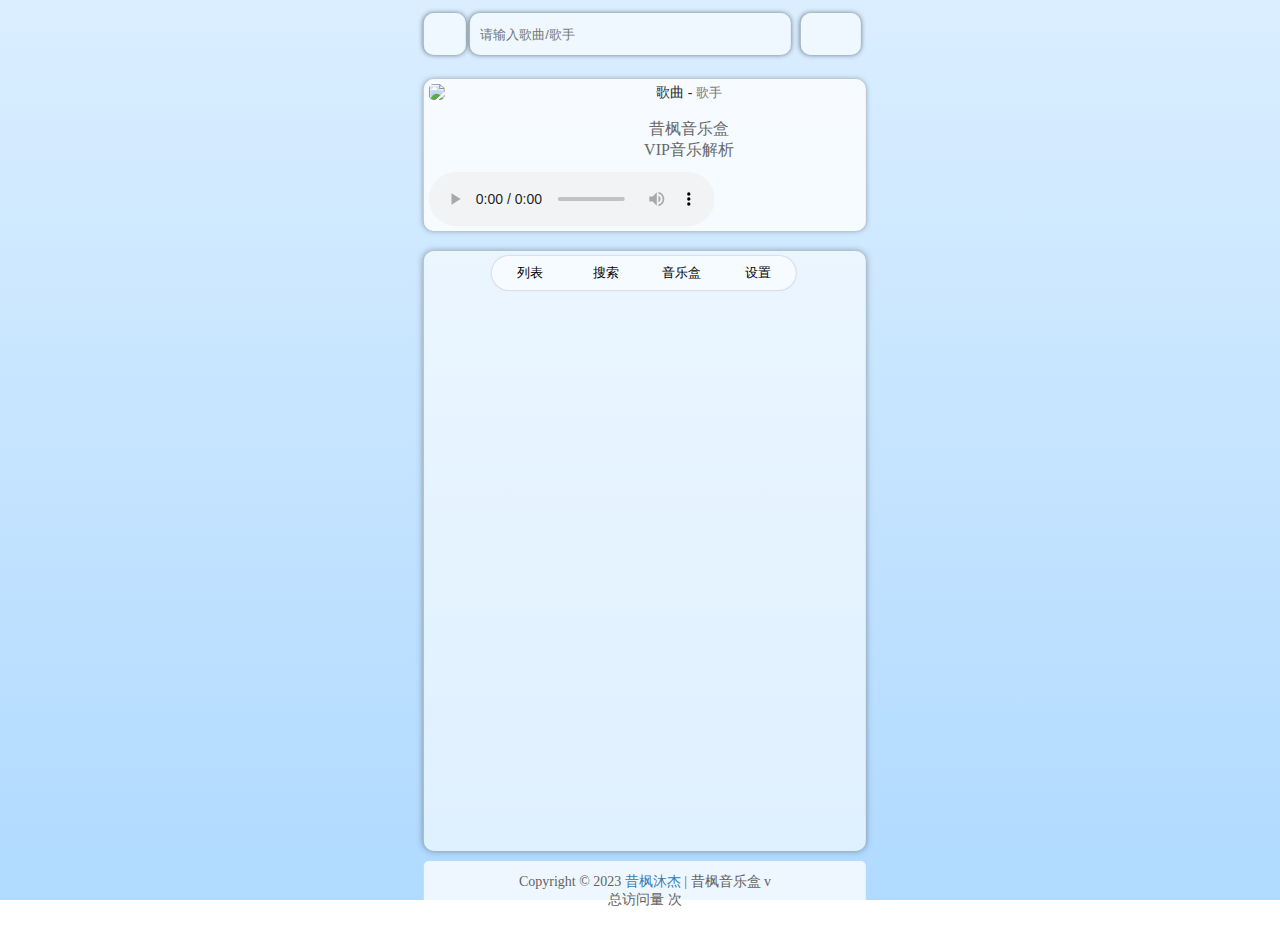
==== commit 0ecafe32: "0915" ====
--- a/html/index.html
+++ b/html/index.html
@@ -12,6 +12,7 @@
   <link rel="shortcut icon" href="https://mujie-data.oss-cn-shenzhen.aliyuncs.com/%E5%9B%BE%E5%BA%8A/logoicon.ico"
     type="image/x-icon">
   <script src="https://mujie-data.oss-cn-shenzhen.aliyuncs.com/rely/plyr.js"></script>
+  <script src="https://cdnjs.cloudflare.com/ajax/libs/html2canvas/0.5.0-beta4/html2canvas.min.js"></script>
   <!-- 加载相关 CSS 文件 -->
   <link rel="stylesheet" href="https://mujie-data.oss-cn-shenzhen.aliyuncs.com/rely/plyr.css">
   <link rel="stylesheet" href="./css/main.css">
@@ -21,23 +22,46 @@
 <body>
   <!-- 侧边栏 -->
   <div class="sidebar">
-    <span>
+    <div id="sidebar_op">
+      <div onclick="playPageOpenOrClose()">沉浸播放模式<br><span class="explainSpan">在首页点击歌曲封面也能进入沉浸播放</span></div>
+      <div onclick="searchSourceChange()">搜索曲库: <span id="searchSource"></span><span class="explainSpan">(点击更换)<br>仅搜索区分曲库，列表曲库可混合</span></div>
+      <div onclick="wyySongListRecommend()">网易云歌单推荐</div>
+      <!-- <div id="huabing"></div> -->
+      <a target="_blank" href="https://mu-jie.cc/musicBoxUpdate/">
+        <div>更新日志</div>
+      </a>
+    </div>
+    <div id="sidebar_op_wyySongList">
+      <button class="return_sidebar_btn" onclick="returnToSidebarOnclick()"><i class="fa fa-angle-left" aria-hidden="true"></i></button>
+      <span class="sidebar_op_page_title">网易云歌单</span>
+      <p style="position: absolute; top: 50px; left: 50%; transform: translate(-50%);" >即将开发</p>
+    </div>
+  </div>
+  <div class="sidebar2">
+    <div>
+      <button id="play_page_close_btn" onclick="playPageOpenOrClose()"><i class="fa fa-angle-right"
+          aria-hidden="true"></i></button>
+      <!-- <button id="share_btn" onclick="captureElement()"><i class="fa fa-share-square-o" aria-hidden="true"></i></button> -->
+    </div>
+    <div>
       <h3 id="sidebarSongName">昔枫音乐盒</h3>
-      <h5 id="sidebarSingerName">VIP音乐解析</h6>
-    </span>
+      <h5 id="sidebarSingerName">VIP音乐解析</h5>
+    </div>
     <div>
-      <img id="cover2" width="100%" src="https://ali.mu-jie.cc/img/cover01.png" />
+      <img id="cover2" width="40%" src="https://ali.mu-jie.cc/img/cover01.png" />
     </div>
     <div id="sidebarLrc">
-      <div style="height: 50%;width: 100%;"></div>
+      <div style="height: 30%;width: 100%;"></div>
       <div id="lrc_p">
       </div>
-      <div style="height: 50%;width: 100%;"></div>
+      <div style="height: 30%;width: 100%;"></div>
     </div>
-    <div id="progressBar">
-      <span id="time-label">00:00</span>
-      <div class="progress"> </div>
-      <span id="duration">00:00</span>
+    <div>
+      <div id="progressBar">
+        <span id="time-label">00:00</span>
+        <div class="progress"> </div>
+        <span id="duration">00:00</span>
+      </div>
     </div>
     <div id="PlayControl">
       <div><button class="playBtn" title="" onclick="likeOnclick();"><i class="fa fa-heart"></i></button></div>
@@ -50,8 +74,10 @@
             class="fa fa-step-forward"></i></button></div>
       <div><button class="playBtn" title="" onclick="playListBtnOnclick()"><i class="fa fa-list"></i></button></div>
     </div>
-  </div>
-  <div class="sidebar2">
+    <div id="comment"><!-- 评论 --></div>
+    <div class="play_page_song_list">
+      <div id="play_page_song_list"></div>
+    </div>
   </div>
   <div class="search">
     <div class="menu"><button title="" onclick="menu_onclick()"><i class="fa fa-bars"></i></button></div>
@@ -61,7 +87,8 @@
     </div>
   </div>
   <div class="music_box" id="music_box" aria-hidden="true">
-    <div class="img"><img id="cover" width="88px" src="https://ali.mu-jie.cc/img/cover01.png" />
+    <div class="img" onclick="playPageOpenOrClose()"><img id="cover" width="88px"
+        src="https://ali.mu-jie.cc/img/cover01.png" />
     </div>
     <div class="song">
       <span id="songName">歌曲</span>
@@ -86,6 +113,7 @@
   </div>
   <div class="searchORlist">
     <div class="btn_box">
+      <div id="opBar"></div>
       <button id="listBtn" title="" onclick="listBtn_onclick()">列表</button>
       <button id="resultBtn" title="" onclick="resultBtn_onclick()">搜索</button>
       <button id="boxBtn" title="" onclick="boxBtn_onclick()">音乐盒</button>
--- a/html/css/main.css
+++ b/html/css/main.css
@@ -1,6 +1,9 @@
 :root {
-  --bg-image: linear-gradient(to bottom right, #3a7bd561, #3f5efb56, #af52bf55, #c873e06e);
-  --lrc-HL:#199dfc;
+  --bg-image: linear-gradient(to bottom, #daeeff, #b0daff);
+  --lrc-HL: #199dfc;
+  --music-cover: url('https://ali.mu-jie.cc/img/cover01.png');
+  --sidebarEl1-closeLeft: -100%;
+  --sidebarEl2-closeLeft: calc(100% + 20px);
 }
 
 h1,
@@ -19,6 +22,10 @@
   color: rgb(96, 96, 96);
 }
 
+p {
+  margin: 0;
+}
+
 body {
   position: relative;
   background-attachment: fixed;
@@ -36,13 +43,13 @@
   color: #686868;
 }
 
-p {
-  margin: 0;
-  margin-bottom: 5px;
+#lrc_p p {
+  margin: 10px 0;
 }
 
 img {
   border-radius: 5px;
+  cursor: pointer;
 }
 
 .img {
@@ -185,6 +192,16 @@
   height: 30px;
   border-radius: 20px;
   box-shadow: 0 0 2px rgba(0, 0, 0, 0.3);
+  z-index: 1;
+}
+
+#opBar {
+  position: absolute;
+  width: 72px;
+  height: 30px;
+  border-radius: 20px;
+  transition-duration: 100ms;
+  z-index: -1;
 }
 
 /*搜索与列表选择按钮*/
@@ -276,7 +293,7 @@
   border-width: 0;
   outline: 0;
   padding: 0;
-  z-index: 999;
+  /* z-index: 999; */
 }
 
 .menu button:active {
@@ -287,34 +304,54 @@
 .sidebar,
 .sidebar2 {
   box-shadow: 0 0 10px rgba(59, 59, 59, 0.5);
-  position: absolute;
+  position: fixed;
   text-align: center;
-  top: 55px;
+  top: 0px;
   left: -100%;
-  background-color: rgba(252, 252, 252, 0.9);
-  height: 78%;
+  background-color: rgba(252, 252, 252, 1);
+  height: calc(100% - 20px);
   width: 80%;
   transition-duration: 100ms;
-  border-radius: 10px;
+  border-radius: 0;
   z-index: 999;
   padding: 10px;
-}
+  overflow-x: hidden;
+  overflow-y: scroll;
+}
+
+.sidebar2 {
+  display: flex;
+  flex-direction: column;
+  position: fixed;
+  padding: 0;
+  left: unset;
+  right: -100%;
+  top: 0;
+  border-radius: 0;
+  width: 100%;
+  height: 100%;
+  background: linear-gradient(to bottom, #f8fdff, #d9edff);
+  z-index: 9999;
+}
+
 
 /* 侧边栏内歌词盒子 */
 #sidebarLrc {
   text-align: center;
-  width: calc(100% - 20px);
-  top: calc(36vh - 10px);
-  position: absolute;
+  /*   width: calc(100% - 20px);
+  top: calc(36vh - 10px); */
+  /* position: absolute; */
   overflow-y: scroll;
-  height: 30vh;
+  /* height: 30vh; */
   background-color: #3880c300;
   scroll-behavior: smooth;
   z-index: -1;
 }
 
 /* 隐藏歌词盒子滚动条 */
-#sidebarLrc::-webkit-scrollbar {
+/* #play_page_song_list::-webkit-scrollbar */ 
+#sidebarLrc::-webkit-scrollbar,
+.sidebar::-webkit-scrollbar {
   width: 0;
   background-color: #F5F5F5;
 }
@@ -325,13 +362,21 @@
   font-size: 1rem;
 }
 
+/* #sidebarLrc>div:nth-child(2) {
+  position: absolute;
+  height: 10px;
+  width: 100%;
+  top: 0;
+} */
+
 /* 侧边栏歌词高亮 */
 .lrcHL {
   color: var(--lrc-HL) !important;
-  font-size: 1.2rem !important;
+  font-size: 1.1rem !important;
   font-weight: bold;
 }
 
+/* 音乐控件 */
 .PlayControlBtn {
   text-align: center;
   color: #4f4f4f;
@@ -353,24 +398,18 @@
 
 #PlayControl {
   display: flex;
-  position: absolute;
-  bottom: 10px;
+  bottom: unset;
+}
+
+#PlayControl>div:nth-child(1) {
+  position: relative;
+  flex: 1;
   left: 10px;
-  width: calc(100% - 20px);
-  flex-shrink: 0;
-  flex-grow: 0;
-}
-
-#PlayControl>div:nth-child(1) {
-  position: relative;
-  top: 20px;
-  flex: 1;
 }
 
 #PlayControl>div:nth-child(2) {
   position: relative;
   flex: 2;
-  top: 5px;
 }
 
 #PlayControl>div:nth-child(3)>button {
@@ -384,19 +423,19 @@
 
 #PlayControl>div:nth-child(4) {
   position: relative;
-  top: 5px;
   flex: 2;
 }
 
 #PlayControl>div:nth-child(5) {
   position: relative;
-  top: 20px;
   flex: 1;
-}
-
+  right: 10px;
+}
+
+/* 滚动条 */
 #progressBar {
-  position: absolute;
-  bottom: 90px;
+  position: relative;
+  /* bottom: 90px; */
   width: calc(98% - 110px);
   height: 10px;
   background-color: lightgray;
@@ -406,13 +445,17 @@
 }
 
 #progressBar .progress {
+  position: relative;
+  /* bottom: 21.5px; */
   height: 100%;
   background-color: #0095ff;
   width: 0;
   border-radius: 20px;
+  transition-duration: 200ms;
 }
 
 #time-label {
+  color: #4f4f4f;
   -moz-user-select: none;
   -ms-user-select: none;
   user-select: none;
@@ -422,6 +465,7 @@
 }
 
 #duration {
+  color: #4f4f4f;
   -moz-user-select: none;
   -ms-user-select: none;
   user-select: none;
@@ -430,24 +474,249 @@
   right: -50px;
 }
 
-body > div.sidebar > div:nth-child(2) {
+/* 侧边栏子容器 */
+body>div.sidebar2>div:nth-child(1) {
+  /*  background-color: #bce3ff; */
+  flex: 0.1;
+  text-align: unset;
+}
+
+body>div.sidebar2>div:nth-child(2) {
+  /* background-color: #ffbcbc; */
+  flex: 0.3;
+  position: relative;
+
+}
+
+body>div.sidebar2>div:nth-child(3) {
+  /* background-color: #b81c33; */
+  flex: 0.8;
+  position: relative;
+}
+
+body>div.sidebar2>div:nth-child(4) {
+  /* background-color: #db92ff; */
+  flex: 2;
+  position: relative;
+}
+
+body>div.sidebar2>div:nth-child(5) {
+  /*  background-color: #e6ffbc; */
+  flex: 0.2;
+  position: relative;
+  top: 1%
+}
+
+body>div.sidebar2>div:nth-child(6) {
+  /* background-color: #bcffc9; */
+  flex: 0.5;
+  position: relative;
+  align-items: center;
+}
+
+#lrc_p p:active {
+  color: #0095ff;
+}
+
+#lrc_p p:not(.lrcHL) {
+  cursor: pointer;
+}
+
+body>div.sidebar2>div:nth-child(1)>div {
+  background-color: #ffbcee;
+  height: 100%;
+
+  /* margin-top: -3px; */
+}
+
+/* 侧边栏顶部按钮 */
+#share_btn,
+#play_page_close_btn,
+.return_sidebar_btn  {
+  background-color: rgba(255, 255, 255, 0);
+  font-size: 1.2rem;
+  color: #3880c3;
   position: absolute;
-  top: 70px;
-  width: 50%;
-  left: 25%;
-}
-
-
-
-
-
-
+  right: 10px;
+  /* top: calc(2.8% - 17.5px); */
+  height: 35px;
+  width: 50px;
+  border-radius: 5px;
+  border-width: 0;
+  outline: 0;
+  cursor: pointer;
+  z-index: 1;
+}
+
+#play_page_close_btn {
+  right: 0px;
+  font-size: 1.5rem;
+}
+
+/* 返回侧边栏按钮 */
+.return_sidebar_btn {
+  right: unset;
+  left: -5px;
+  top: 5px;
+  width: 30px;
+  font-size: 1.5rem;
+}
+
+#comment {
+  position: relative;
+  height: 20px;
+  font-size: 8px;
+  color: #878787;
+}
+
+/* 侧边栏各个选项容器 */
+.sidebar #sidebar_op div {
+  position: relative;
+  padding: 10px 0;
+  border: 1px solid rgb(190, 190, 190);
+  color: #2c2c2c;
+  border-radius: 10px;
+  margin-bottom: 10px;
+  -moz-user-select: none;
+  -ms-user-select: none;
+  user-select: none;
+  cursor: pointer;
+  word-wrap: break-word;
+}
+
+/* 选项说明 */
+.explainSpan {
+  font-size: 0.8rem;
+  color: #696969;
+}
+
+.play_page_song_list {
+  text-align: start;
+  position: absolute;
+  padding: 0px;
+  padding-top: 20px;
+  bottom: -100%;
+  width: 100%;
+  height: 70%;
+  border-radius: 15px 15px 0 0;
+  background: linear-gradient(to top, #d9edff, #f8fdff);
+  z-index: 9999;
+  overflow-y: hidden;
+  transition-duration: 200ms;
+}
+
+#play_page_song_list {
+  position: absolute;
+  width: 100%;
+  height: 100%;
+  overflow-y: scroll;
+  overflow-x: hidden;
+}
+
+#play_page_song_list p {
+  font-size: 0.9rem;
+  padding: 5px 0;
+  border-radius: 5px;
+  cursor: pointer;
+  color: #3b3b3b;
+  margin: 5px 0 5px 5px;
+  white-space: nowrap;
+  -moz-user-select: none;
+  -ms-user-select: none;
+  user-select: none;
+}
+
+.play_page_song_list_HL {
+  color: #0095ff !important;
+}
+
+#play_page_song_list p:active {
+  background-color: rgb(168, 216, 255);
+}
+
+.play_page_song_list_p:hover {
+  box-shadow: 1px 1px 5px #999999;
+}
+
+.sidebar_div:hover {
+  background-color: rgba(53, 194, 255, 0.8);
+  color: #ffffff;
+  transition-duration: 100ms;
+}
+
+.lrc_p_p:not(.lrcHL):hover {
+  color: #0095ff !important;
+}
+
+#huabing {
+  height: 20px;
+  overflow-y: hidden;
+}
+
+#play_page_song_list p span:nth-child(1) {
+  background-color: rgba(210, 105, 30, 0);
+  /* color: #676767; */
+  position: relative;
+  top: 10px;
+  margin: 0 10px 0 5px;
+}
+
+#play_page_song_list p span:nth-child(3) {
+  position: relative;
+  top: -9999px;
+  margin: 0 10px 0 5px;
+  color: #00000000;
+}
+
+/* 选项总容器 */
+#sidebar_op {
+  position: absolute;
+  width: calc(100% - 20px);
+  left: 10px;
+  transition-duration: 200ms;
+}
+
+ /* 网易云歌单页面 */
+#sidebar_op_wyySongList {
+ position: absolute;
+ width: calc(100% - 20px);
+ top: 0;
+ left: var(--sidebarEl2-closeLeft);
+ transition-duration: 200ms;
+}
+
+ /* 选项页面标题 */
+.sidebar_op_page_title {
+  position: absolute;
+  text-align: center;
+  font-size: 1.2rem;
+  left: -10px;
+  width: 100vw;
+  padding: 8px 0;
+  border-radius: 5px;
+  background-color: #eaeaea;
+  color: #151515;
+}
+
+
+/* #sidebar_op_wyySongList .sidebar_op_page_title {
+  
+}
+
+#sidebar_op_wyySongList .return_sidebar_btn {
+  
+} */
+
+
+/* ************************************************************************ */
 
 /*响应式媒体查询*/
 @media screen and (min-width:960px) {
   .music_box {
-    width: calc(40% - 10px);
-    margin-left: 30%;
+    position: relative;
+    width: calc(35% - 10px);
+    left: calc(50% + 5px);
+    transform: translate(-50%);
   }
 
   #search_box {
@@ -455,9 +724,10 @@
   }
 
   .search {
-    width: 40%;
-    height: 40px;
-    padding-left: calc(30% - 5px);
+    position: relative;
+    width: 35%;
+    left: 50%;
+    transform: translate(-50%);
     padding-bottom: 20px;
   }
 
@@ -480,13 +750,17 @@
   }
 
   .searchORlist {
-    width: 40%;
-    margin-left: 30%;
+    position: relative;
+    width: 35%;
+    left: calc(50% + 5px);
+    transform: translate(-50%);
   }
 
   .footnote {
-    width: 40%;
-    margin-left: 30%;
+    position: relative;
+    width: 35%;
+    left: calc(50% + 5px);
+    transform: translate(-50%);
   }
 
   .playBtn:hover {
@@ -514,30 +788,101 @@
 
   .sidebar,
   .sidebar2 {
-    width: 25%;
+    width: calc(28%);
     top: 0;
-    left: -30%;
+    left: -32%;
     height: 97%;
-  }
-
+    border-radius: 10px;
+  }
+  .sidebar {
+    position: absolute;
+  }
   .sidebar2 {
-    position: absolute;
+    position: fixed;
+    padding: 10px;
+    padding-left: 0;
     left: unset;
-    top: -9999px;
-    bottom: 100px;
-  }
-
-  #sidebarLrc {
-    top: calc(27% + 90px);
-    height: calc(100% - 25% - 220px);
-  }
+    right: -32%;
+    top: 0px;
+    border-radius: 10px;
+    overflow: hidden;
+  }
+
+  .PlayControlBtn:hover {
+    /* background-color: rgba(53, 194, 255, 0.8); */
+    transform: scale(1.1);
+    transition-duration: 100ms;
+  }
+
   #progressBar {
     cursor: pointer;
   }
-  body > div.sidebar > div:nth-child(2) {
-    position: absolute;
-    top: 75px;
-    width: 50%;
-    left: 25%;
+
+  body>div.sidebar2>div:nth-child(1) {
+    flex: 0.15;
+  }
+
+  body>div.sidebar2>div:nth-child(3) {
+    flex: 0.5;
+    position: relative;
+  }
+
+  body>div.sidebar2>div:nth-child(6) {
+    bottom: 10px;
+  }
+
+  #lrc_p p {
+    margin: 10px 0;
+  }
+
+  #lrc_p p:not(.lrcHL):hover {
+    color: #0095ff;
+  }
+
+  .lrcHL {
+    color: var(--lrc-HL) !important;
+    font-size: 1.2rem !important;
+    font-weight: bold;
+  }
+
+  .sidebar #sidebar_op div:hover {
+    background-color: rgba(53, 194, 255, 0.8);
+    color: #ffffff;
+    transition-duration: 100ms;
+  }
+
+  .sidebar #sidebar_op div:active,
+  #cover:active {
+    transform: scale(0.95);
+    transition-duration: 100ms;
+  }
+
+  body {
+    overflow-x: hidden;
+  }
+
+  .play_page_song_list {
+    top: 100%;
+  }
+
+  #play_page_song_list {
+    height: 100%;
+    bottom: -10px;
+  }
+
+  #play_page_song_list p {
+    position: relative;
+    width: 95%;
+    left: 2%;
+    padding: 5px 0;
+    margin: 5px 0;
+  }
+
+  #play_page_song_list p:hover {
+    box-shadow: 1px 1px 5px #999999;
+  }
+
+  .sidebar_op_page_title {
+    width: calc(100% + 20px);
   }
 }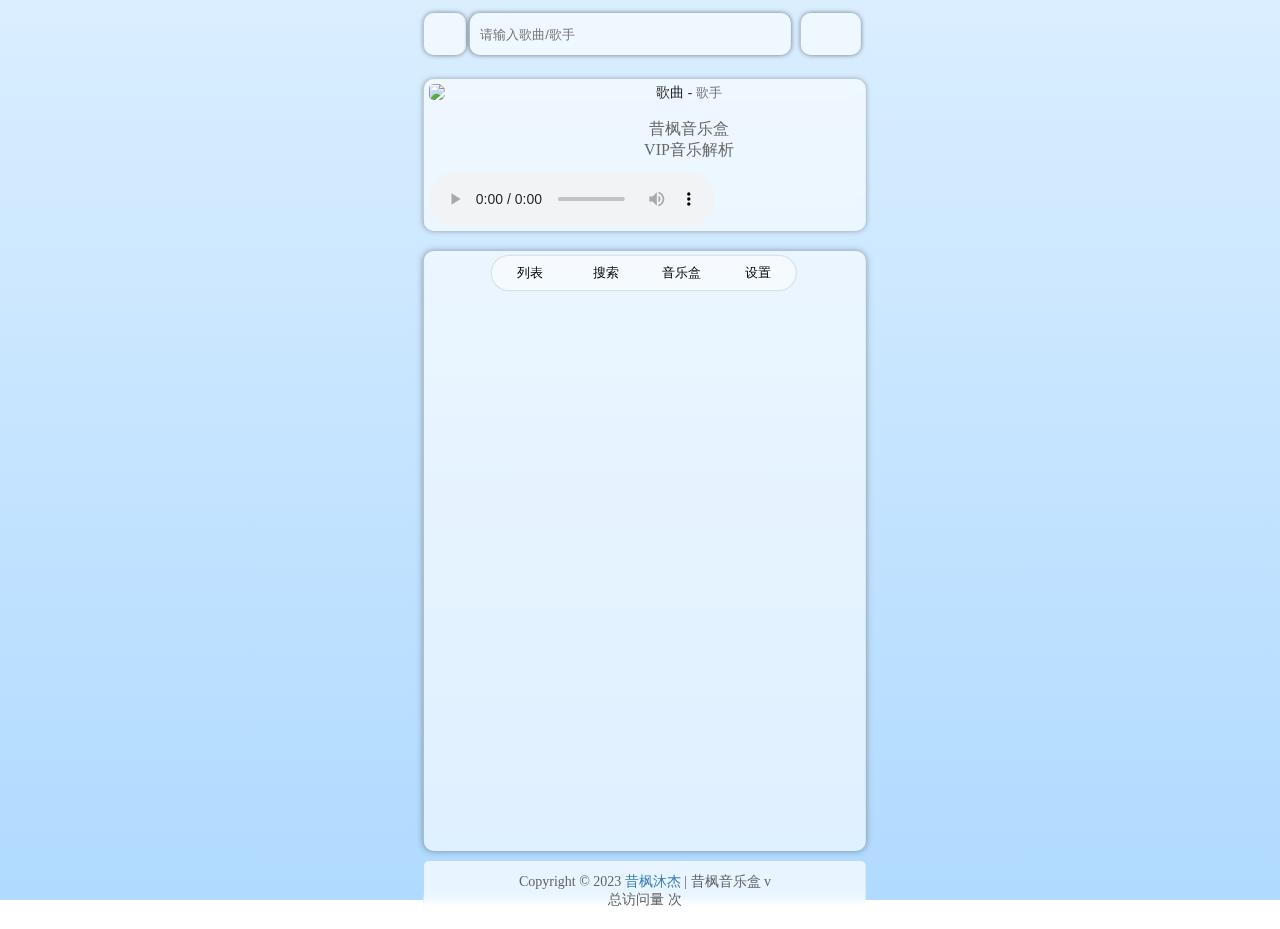
==== commit 7908a71b: "V3.1.9更新" ====
--- a/html/index.html
+++ b/html/index.html
@@ -12,10 +12,11 @@
   <link rel="shortcut icon" href="https://mujie-data.oss-cn-shenzhen.aliyuncs.com/%E5%9B%BE%E5%BA%8A/logoicon.ico"
     type="image/x-icon">
   <script src="https://mujie-data.oss-cn-shenzhen.aliyuncs.com/rely/plyr.js"></script>
-  <script src="https://cdnjs.cloudflare.com/ajax/libs/html2canvas/0.5.0-beta4/html2canvas.min.js"></script>
+  <script src="https://mujie-data.oss-cn-shenzhen.aliyuncs.com/rely/clipboard.min.js"></script>
   <!-- 加载相关 CSS 文件 -->
   <link rel="stylesheet" href="https://mujie-data.oss-cn-shenzhen.aliyuncs.com/rely/plyr.css">
   <link rel="stylesheet" href="./css/main.css">
+  <link rel="stylesheet" href="./css/loadding.css">
   <link rel="stylesheet" href="https://cdn.staticfile.org/font-awesome/4.7.0/css/font-awesome.css">
 </head>
 
@@ -25,7 +26,8 @@
     <div id="sidebar_op">
       <div onclick="playPageOpenOrClose()">沉浸播放模式<br><span class="explainSpan">在首页点击歌曲封面也能进入沉浸播放</span></div>
       <div onclick="searchSourceChange()">搜索曲库: <span id="searchSource"></span><span class="explainSpan">(点击更换)<br>仅搜索区分曲库，列表曲库可混合</span></div>
-      <div onclick="wyySongListRecommend()">网易云歌单推荐</div>
+      <div onclick="wyySongListRecommend()">歌单推荐<br><span class="explainSpan">网易云/酷我/热门/分类(即将开发)</span></div>
+      <div onclick="jumpToSetupOnclick()">设置</div>
       <!-- <div id="huabing"></div> -->
       <a target="_blank" href="https://mu-jie.cc/musicBoxUpdate/">
         <div>更新日志</div>
@@ -33,8 +35,17 @@
     </div>
     <div id="sidebar_op_wyySongList">
       <button class="return_sidebar_btn" onclick="returnToSidebarOnclick()"><i class="fa fa-angle-left" aria-hidden="true"></i></button>
-      <span class="sidebar_op_page_title">网易云歌单</span>
-      <p style="position: absolute; top: 50px; left: 50%; transform: translate(-50%);" >即将开发</p>
+      <span class="sidebar_op_page_title">歌单推荐</span>
+      <select id="songListSelect" onchange="songListSelectOnchange()">
+        <option value="kw">酷我</option>
+        <option value="wyy">网易云</option>
+      </select>
+      <!-- <p style="position: absolute; top: 50px; left: 50%; transform: translate(-50%);" >即将开发</p> -->
+      <div id="songListGridDiv">
+        <div class="grid-container" id="gridContainer"></div>
+        <div class="loader"></div>
+      </div>
+      
     </div>
   </div>
   <div class="sidebar2">
--- a/html/css/main.css
+++ b/html/css/main.css
@@ -4,6 +4,10 @@
   --music-cover: url('https://ali.mu-jie.cc/img/cover01.png');
   --sidebarEl1-closeLeft: -100%;
   --sidebarEl2-closeLeft: calc(100% + 20px);
+  --blur--5px-: blur(5px);
+  --blur--10px-: blur(10px);
+  --blur--15px-: blur(15px);
+  --blur--20px-: blur(20px);
 }
 
 h1,
@@ -58,7 +62,8 @@
 
 .music_box {
   border-radius: 10px;
-  background-color: rgba(255, 255, 255, 0.8);
+  background-color: rgba(255, 255, 255, 0.6);
+  backdrop-filter: var(--blur--5px-);
   padding: 5px;
   box-shadow: 0 0 5px rgba(82, 82, 82, 0.5);
 }
@@ -117,6 +122,7 @@
 .search_box {
   flex: 9;
   margin-left: 1%;
+  backdrop-filter: var(--blur--5px-);
 }
 
 /*搜索框样式*/
@@ -154,6 +160,7 @@
   border-width: 0;
   border-radius: 10px;
   background-color: rgba(255, 255, 255, 0.6);
+  backdrop-filter: var(--blur--5px-);
   color: #3880c3;
   font-size: 15px;
   box-shadow: 0 0 5px rgba(0, 0, 0, 0.5);
@@ -186,13 +193,14 @@
 .btn_box {
   position: relative;
   padding: 2px;
-  background-color: #ffffff97;
+  background-color: #ffffff87;
   left: calc(50% - 306.17px/2);
   width: max-content;
   height: 30px;
   border-radius: 20px;
   box-shadow: 0 0 2px rgba(0, 0, 0, 0.3);
   z-index: 1;
+  backdrop-filter: var(--blur--5px-);
 }
 
 #opBar {
@@ -247,18 +255,20 @@
 }
 
 .footnote {
-  background-color: rgba(255, 255, 255, 0.784);
+  background-color: rgba(255, 255, 255, 0.7);
   font-size: 14px;
   height: 60px;
   text-align: center;
   color: #636363;
   margin-top: 10px;
   border-radius: 5px;
+  backdrop-filter: var(--blur--5px-);
 }
 
 a {
   color: #3980b2;
   text-decoration: none;
+  outline: 0;
 }
 
 .playBtn {
@@ -308,13 +318,17 @@
   text-align: center;
   top: 0px;
   left: -100%;
-  background-color: rgba(252, 252, 252, 1);
+  background-color: rgba(255, 255, 255, 0.7);
+  backdrop-filter: var(--blur--20px-);
   height: calc(100% - 20px);
   width: 80%;
   transition-duration: 100ms;
   border-radius: 0;
   z-index: 999;
   padding: 10px;
+}
+
+.sidebar {
   overflow-x: hidden;
   overflow-y: scroll;
 }
@@ -330,7 +344,9 @@
   border-radius: 0;
   width: 100%;
   height: 100%;
-  background: linear-gradient(to bottom, #f8fdff, #d9edff);
+  /* background: linear-gradient(to bottom, #f8fdff, #d9edff); */
+  /* background-color: rgba(252, 252, 252, 0.8);
+  backdrop-filter: blur(10px); */
   z-index: 9999;
 }
 
@@ -350,6 +366,7 @@
 
 /* 隐藏歌词盒子滚动条 */
 /* #play_page_song_list::-webkit-scrollbar */ 
+#songListGridDiv::-webkit-scrollbar,
 #sidebarLrc::-webkit-scrollbar,
 .sidebar::-webkit-scrollbar {
   width: 0;
@@ -587,7 +604,7 @@
 /* 选项说明 */
 .explainSpan {
   font-size: 0.8rem;
-  color: #696969;
+  color: #454545;
 }
 
 .play_page_song_list {
@@ -599,7 +616,7 @@
   width: 100%;
   height: 70%;
   border-radius: 15px 15px 0 0;
-  background: linear-gradient(to top, #d9edff, #f8fdff);
+  background-color: rgba(255, 255, 255, 1); /* linear-gradient(to top, #d9edff, #f8fdff) */
   z-index: 9999;
   overflow-y: hidden;
   transition-duration: 200ms;
@@ -640,7 +657,7 @@
 
 .sidebar_div:hover {
   background-color: rgba(53, 194, 255, 0.8);
-  color: #ffffff;
+  color: #ffffff !important;
   transition-duration: 100ms;
 }
 
@@ -694,8 +711,8 @@
   width: 100vw;
   padding: 8px 0;
   border-radius: 5px;
-  background-color: #eaeaea;
-  color: #151515;
+  background-color: #ffffff;
+  color: #404040;
 }
 
 
@@ -707,6 +724,17 @@
   
 } */
 
+#songListSelect {
+  position: absolute;
+  background-color: rgba(107, 169, 255, 0);
+  color: #232323;
+  border-radius: 5px; 
+  padding: 1px; 
+  outline: 0;
+  right: 10px;
+  top: 5px;
+  height: 30px;
+}
 
 /* ************************************************************************ */
 
@@ -885,4 +913,72 @@
   .sidebar_op_page_title {
     width: calc(100% + 20px);
   }
-}+}
+
+
+/* *********************歌单瀑布流(start)******************** */
+:root {
+  --width-smallWindow: 100px;
+  --width-bigWindow: 150px;
+}
+
+#songListGridDiv {
+  position: absolute;
+  top: 60px;
+  width: 100%;
+  height: calc(100vh - 80px);
+  overflow-y: scroll;
+  
+}
+
+
+.grid-container {
+  display: grid;
+  grid-template-columns: repeat(auto-fill, minmax(var(--width-smallWindow), 1fr));
+  grid-gap: 10px;
+}
+
+.grid-item {
+  display: flex;
+  flex-direction: column;
+  align-items: center;
+  /* border: 1px solid #ccc; */
+  margin-bottom: 10px;
+}
+
+.grid-item img {
+  width: var(--width-smallWindow);
+  height: var(--width-smallWindow);
+  object-fit: cover;
+}
+
+.grid-item p {
+  margin: 5px 0;
+  max-width: var(--width-smallWindow);
+  font-size: 14px;
+  color: rgb(58, 58, 58);
+  word-wrap: break-word;
+  white-space: normal;
+  display: -webkit-box;
+  -webkit-line-clamp: 2;
+  -webkit-box-orient: vertical;
+  overflow: hidden;
+  text-overflow: ellipsis;
+}
+
+@media (min-width: 600px) and (max-width: 959px){
+  .grid-container {
+    grid-template-columns: repeat(auto-fill, minmax(var(--width-bigWindow), 1fr));
+  }
+
+  .grid-item img {
+    width: var(--width-bigWindow);
+    height: var(--width-bigWindow);
+  }
+
+  .grid-item p {
+    max-width: var(--width-bigWindow);
+    font-size: 15px;
+  }
+}
+/* *********************歌单瀑布流(end)******************** */--- a/html/css/loadding.css
+++ b/html/css/loadding.css
@@ -0,0 +1,72 @@
+.loader {
+  position: relative;
+  width: 2.5em;
+  height: 2.5em;
+  transform: rotate(165deg);
+}
+.loader:before, .loader:after {
+  content: "";
+  position: absolute;
+  top: 50%;
+  left: 50%;
+  display: block;
+  width: 0.5em;
+  height: 0.5em;
+  border-radius: 0.25em;
+  transform: translate(-50%, -50%);
+}
+.loader:before {
+  animation: before 2s infinite;
+}
+.loader:after {
+  animation: after 2s infinite;
+}
+@keyframes before {
+  0% {
+    width: 0.5em;
+    box-shadow: 1em -0.5em rgba(225, 20, 98, 0.75), -1em 0.5em rgba(111, 202, 220, 0.75);
+  }
+  35% {
+    width: 2.5em;
+    box-shadow: 0 -0.5em rgba(225, 20, 98, 0.75), 0 0.5em rgba(111, 202, 220, 0.75);
+  }
+  70% {
+    width: 0.5em;
+    box-shadow: -1em -0.5em rgba(225, 20, 98, 0.75), 1em 0.5em rgba(111, 202, 220, 0.75);
+  }
+  100% {
+    box-shadow: 1em -0.5em rgba(225, 20, 98, 0.75), -1em 0.5em rgba(111, 202, 220, 0.75);
+  }
+}
+@keyframes after {
+  0% {
+    height: 0.5em;
+    box-shadow: 0.5em 1em rgba(61, 184, 143, 0.75), -0.5em -1em rgba(233, 169, 32, 0.75);
+  }
+  35% {
+    height: 2.5em;
+    box-shadow: 0.5em 0 rgba(61, 184, 143, 0.75), -0.5em 0 rgba(233, 169, 32, 0.75);
+  }
+  70% {
+    height: 0.5em;
+    box-shadow: 0.5em -1em rgba(61, 184, 143, 0.75), -0.5em 1em rgba(233, 169, 32, 0.75);
+  }
+  100% {
+    box-shadow: 0.5em 1em rgba(61, 184, 143, 0.75), -0.5em -1em rgba(233, 169, 32, 0.75);
+  }
+}
+/**
+ * Attempt to center the whole thing!
+ */
+
+.loader {
+  position: absolute;
+  top: calc(50% - 1.25em);
+  left: calc(50% - 1.25em);
+}
+
+
+#songListGridDiv .loader {
+  position: absolute;
+  top: 40%;
+}